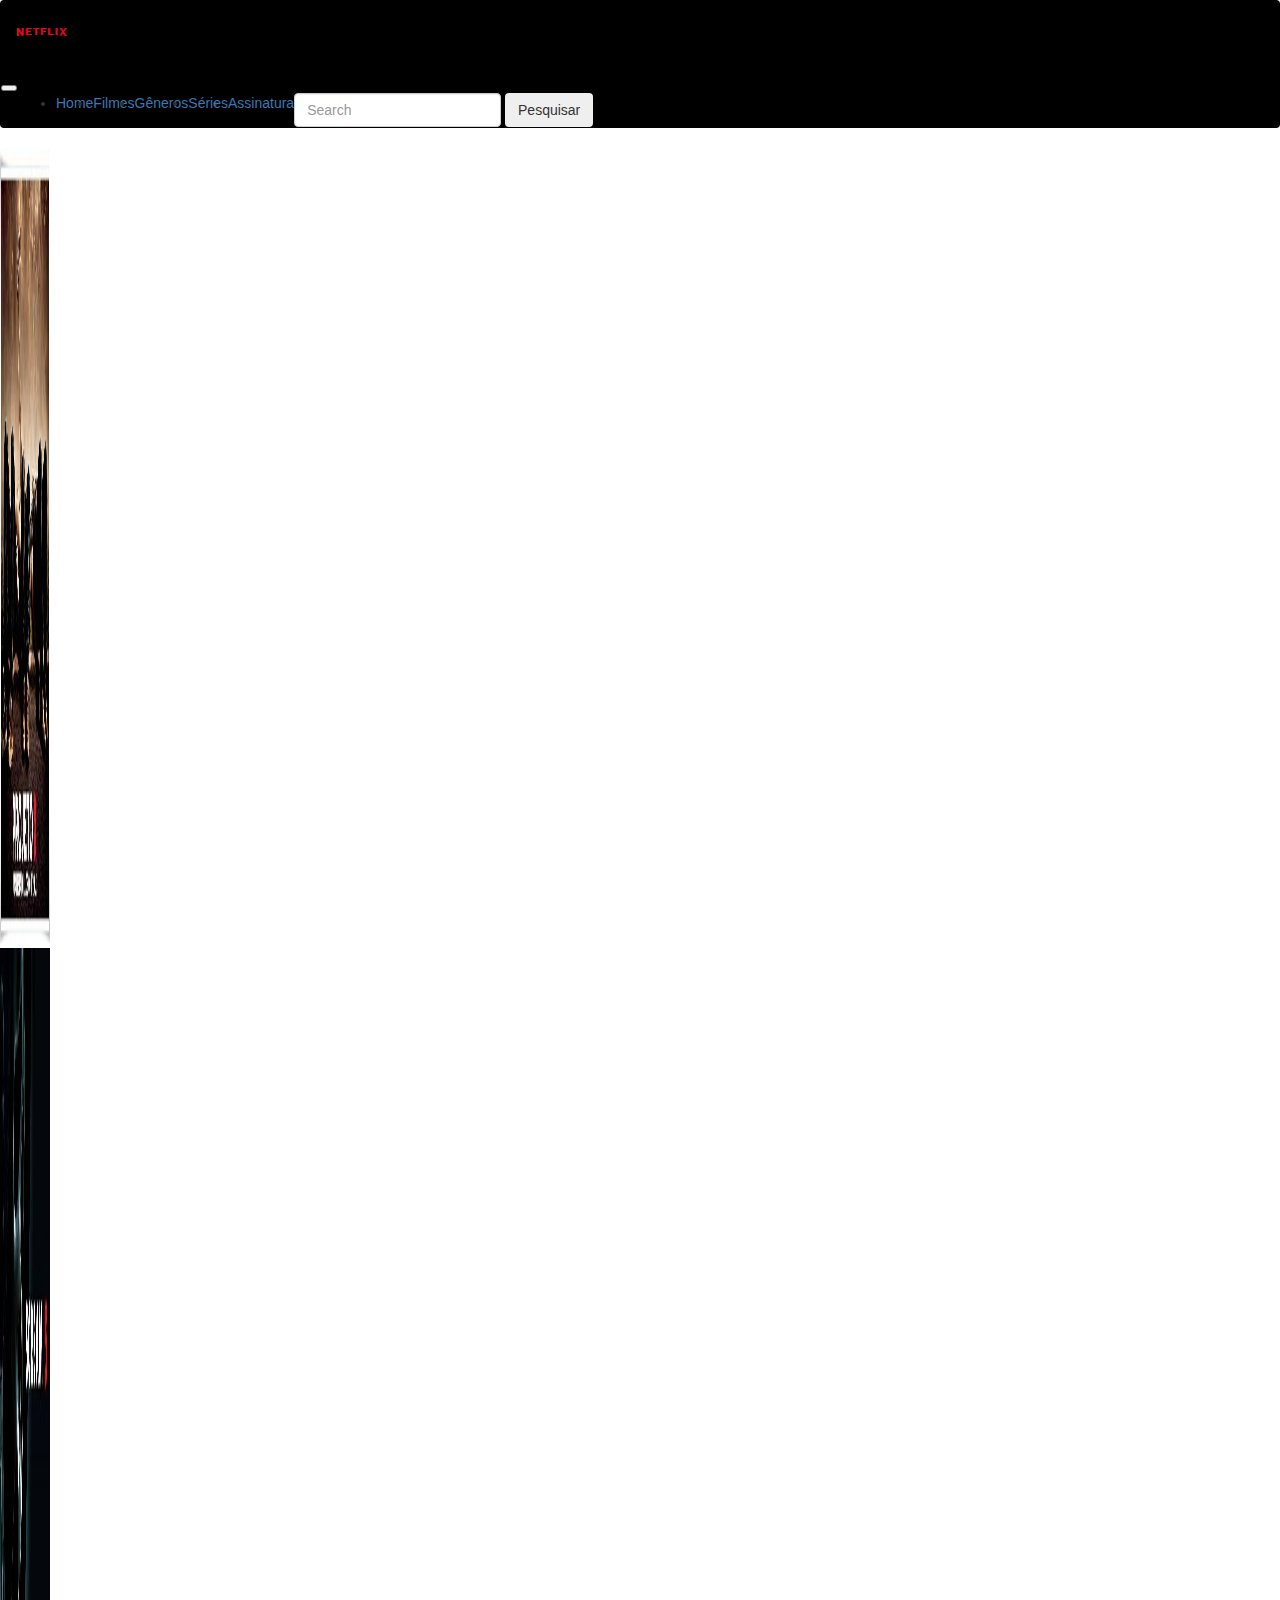
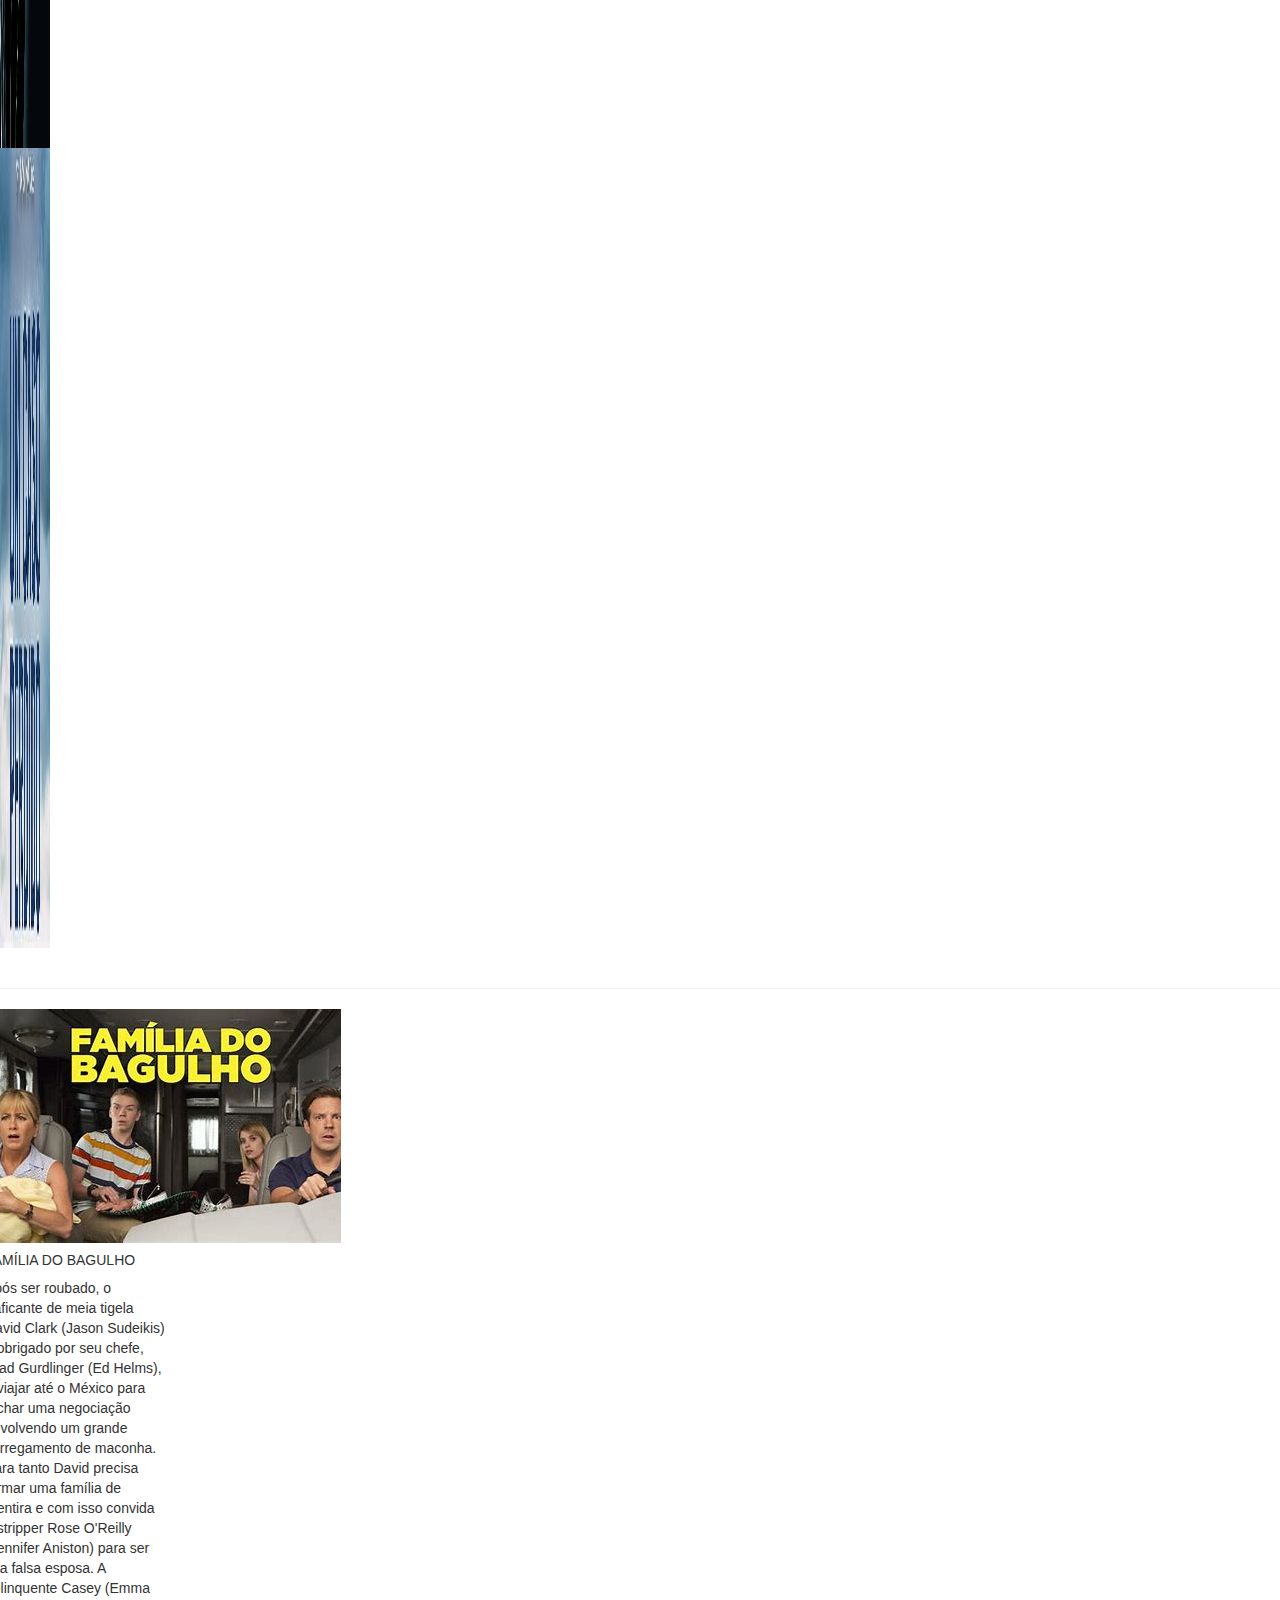
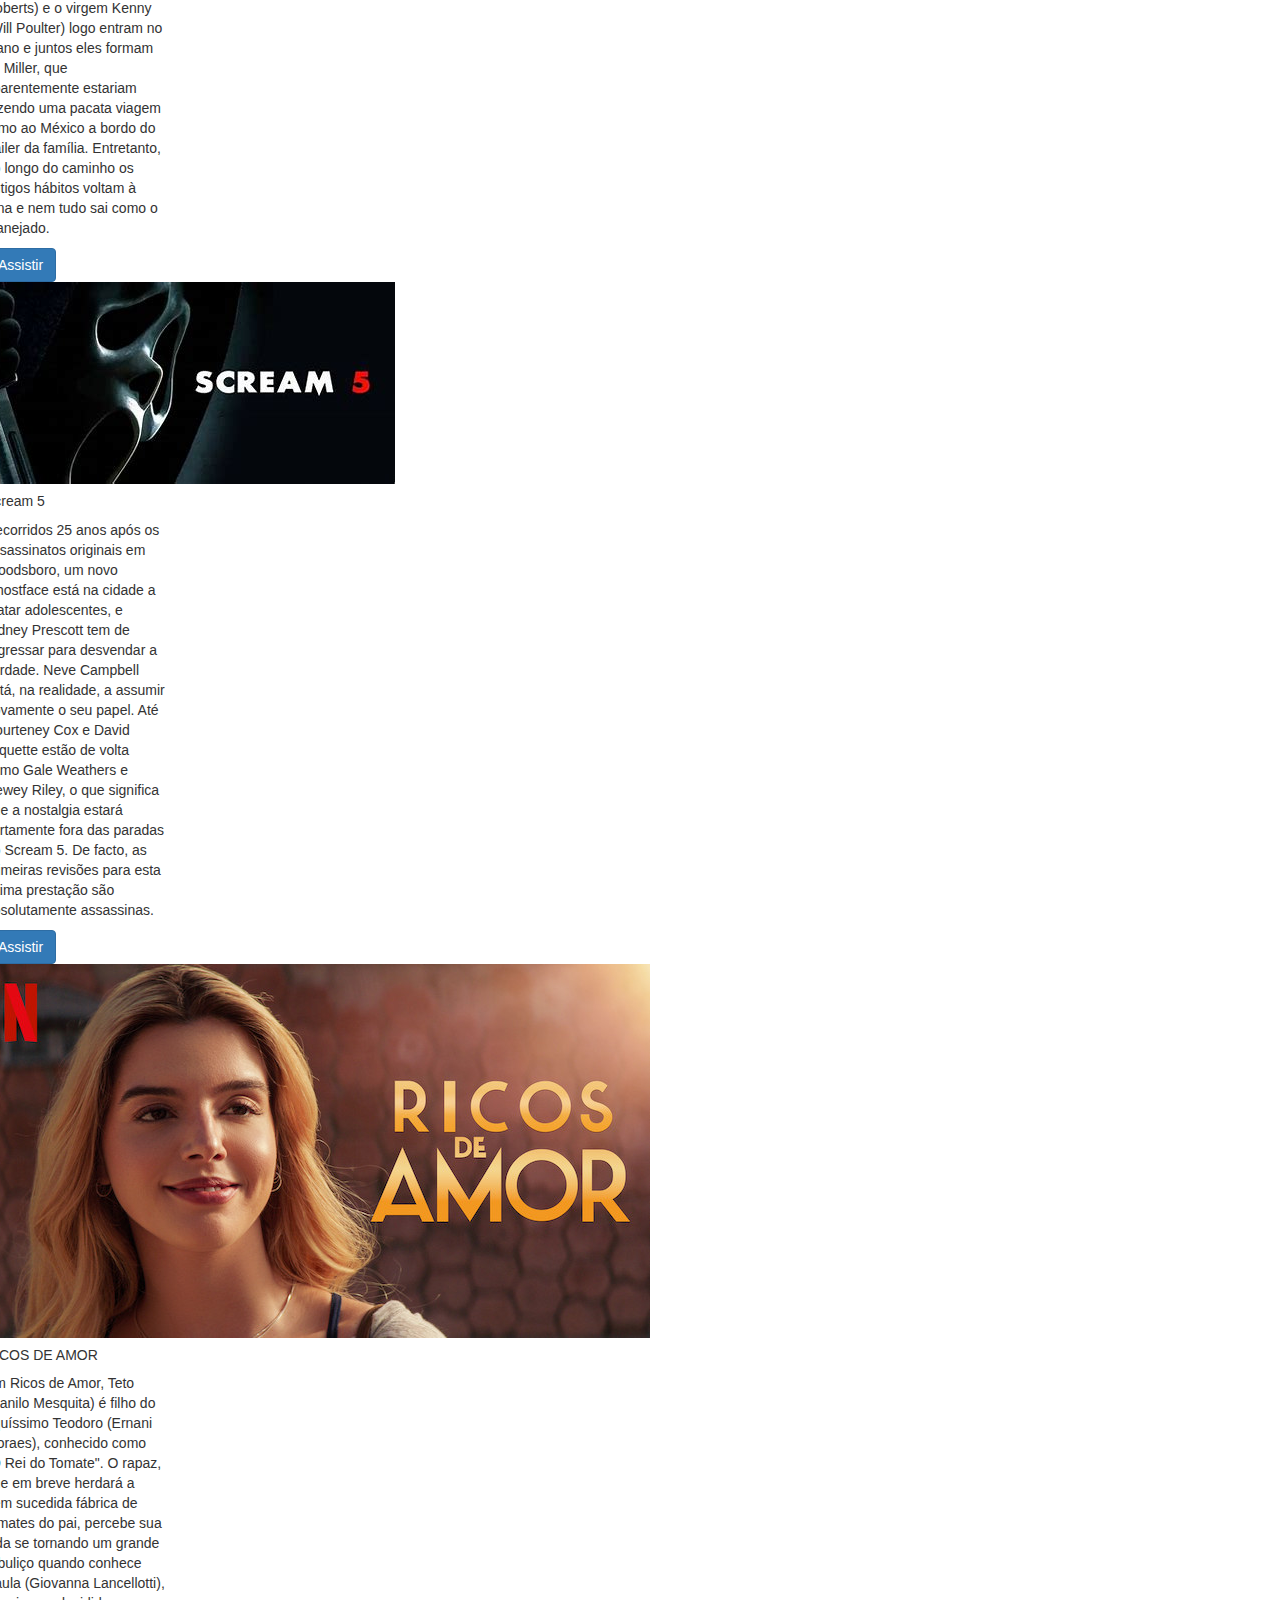
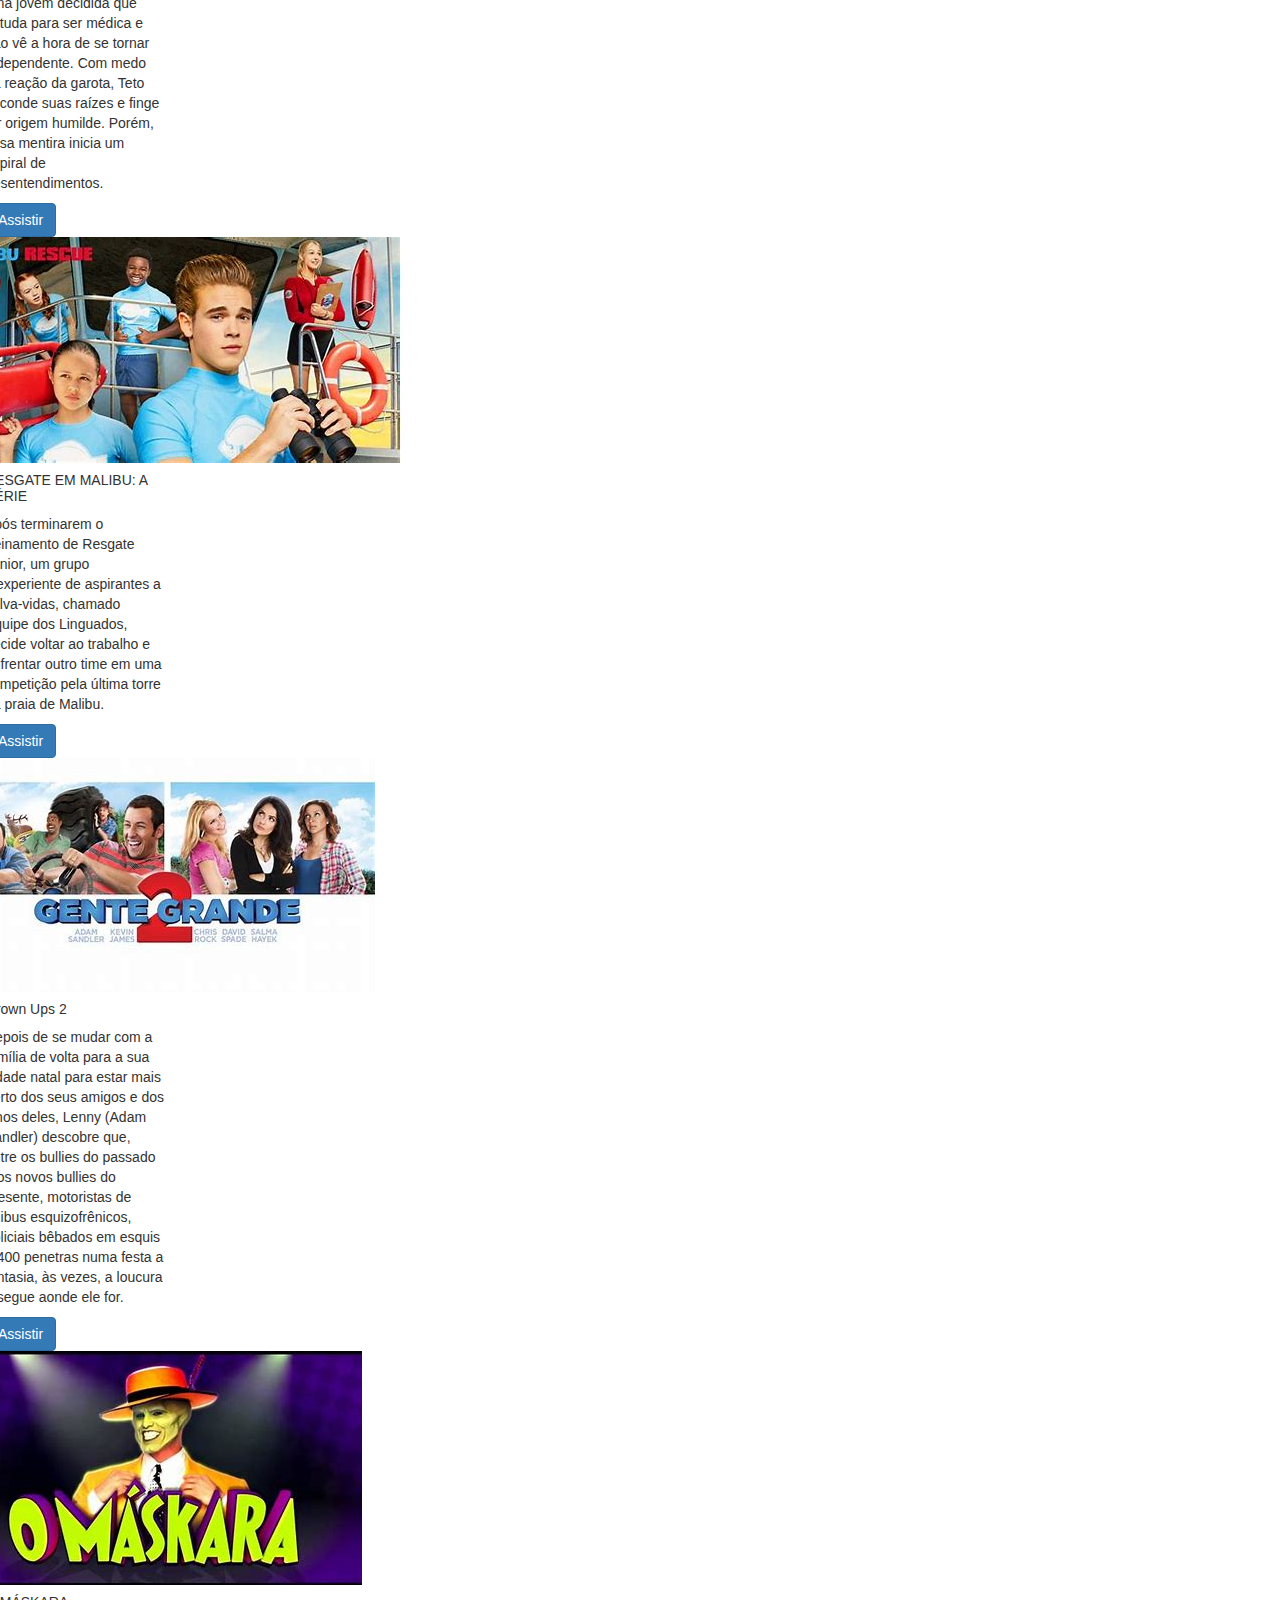
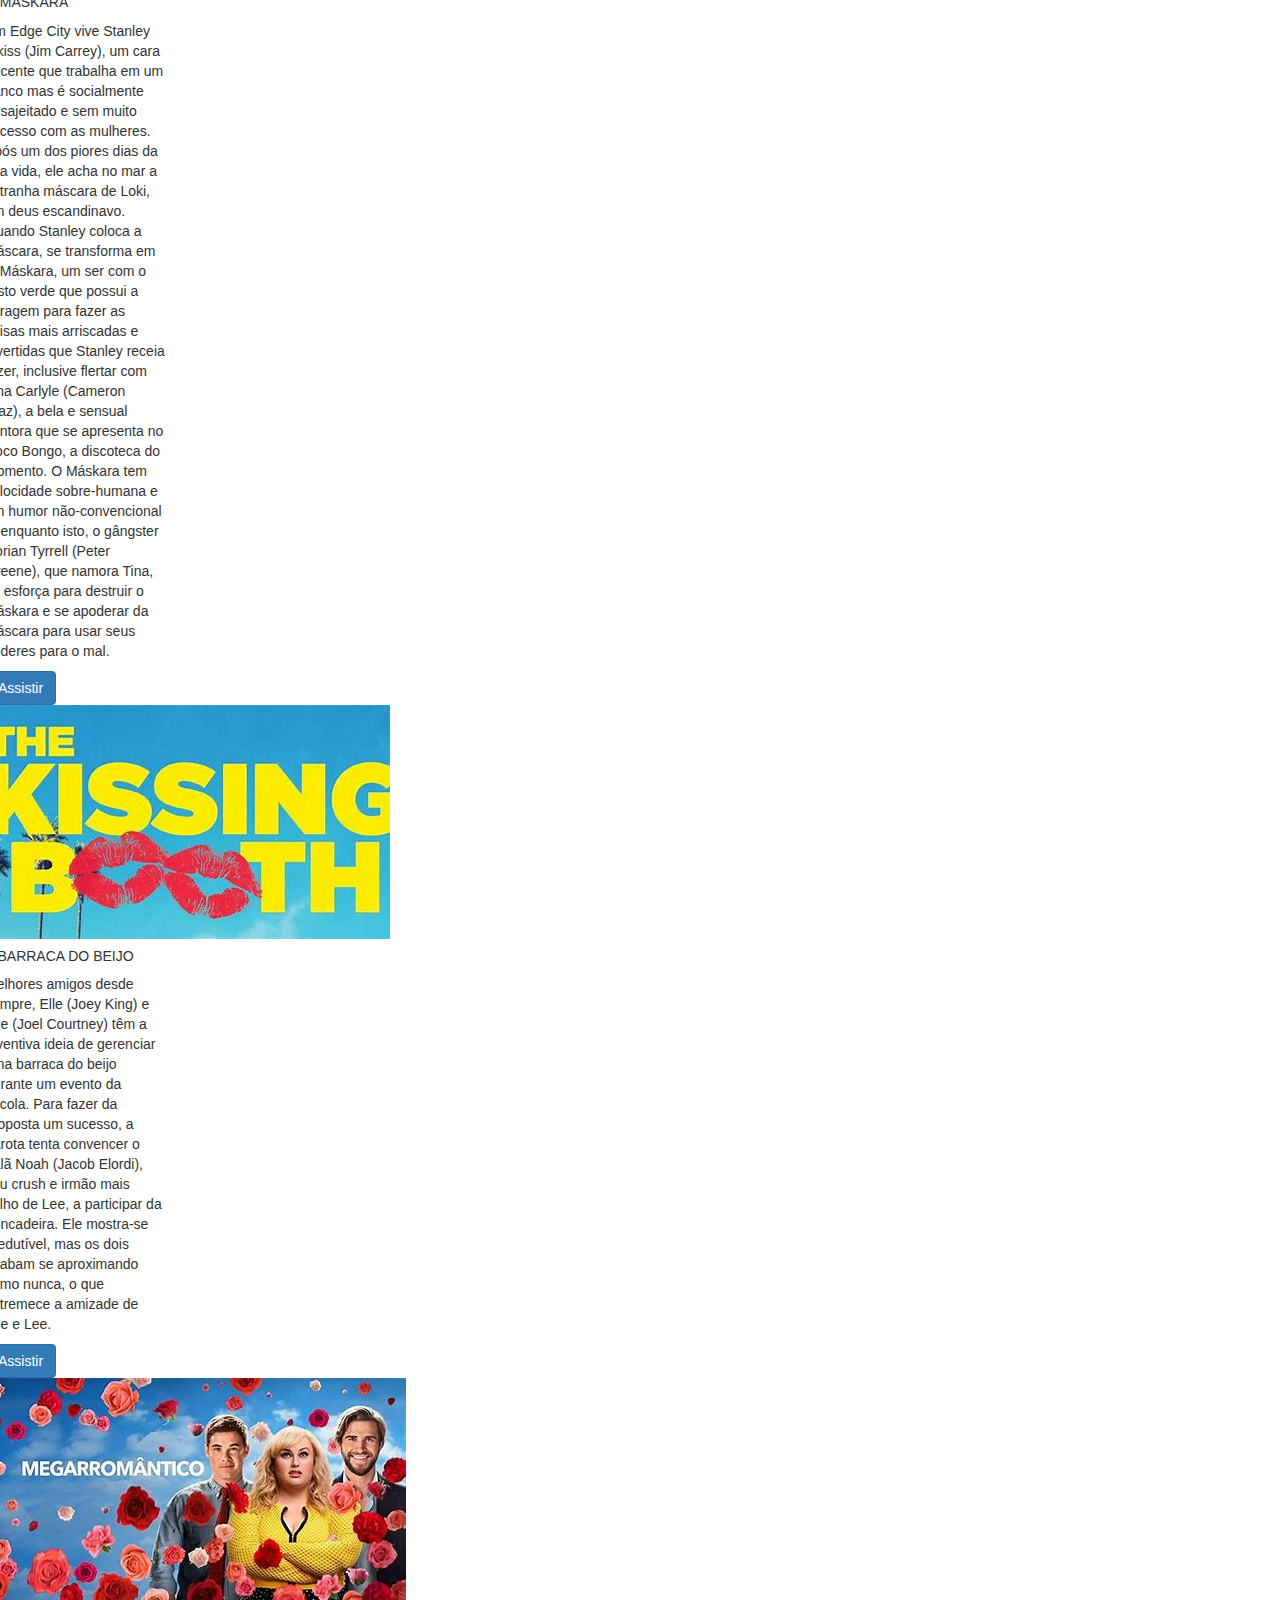
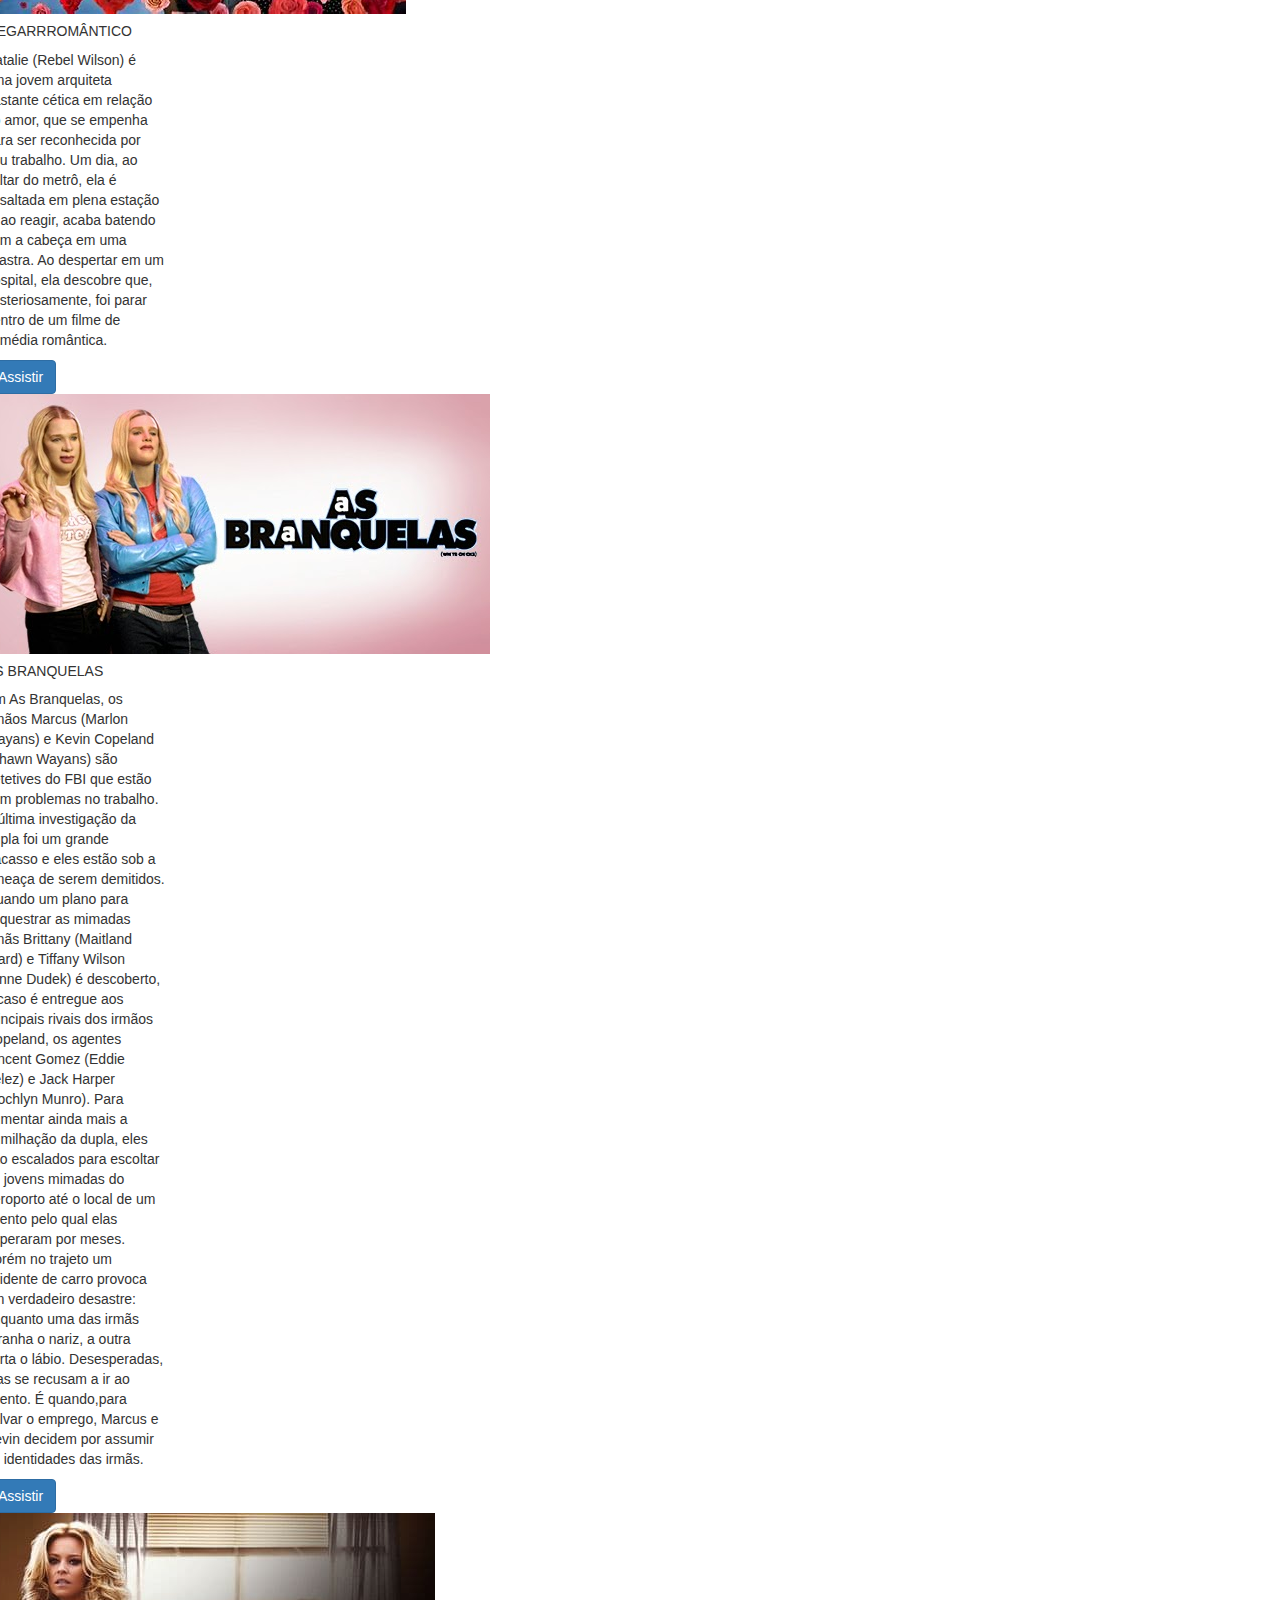
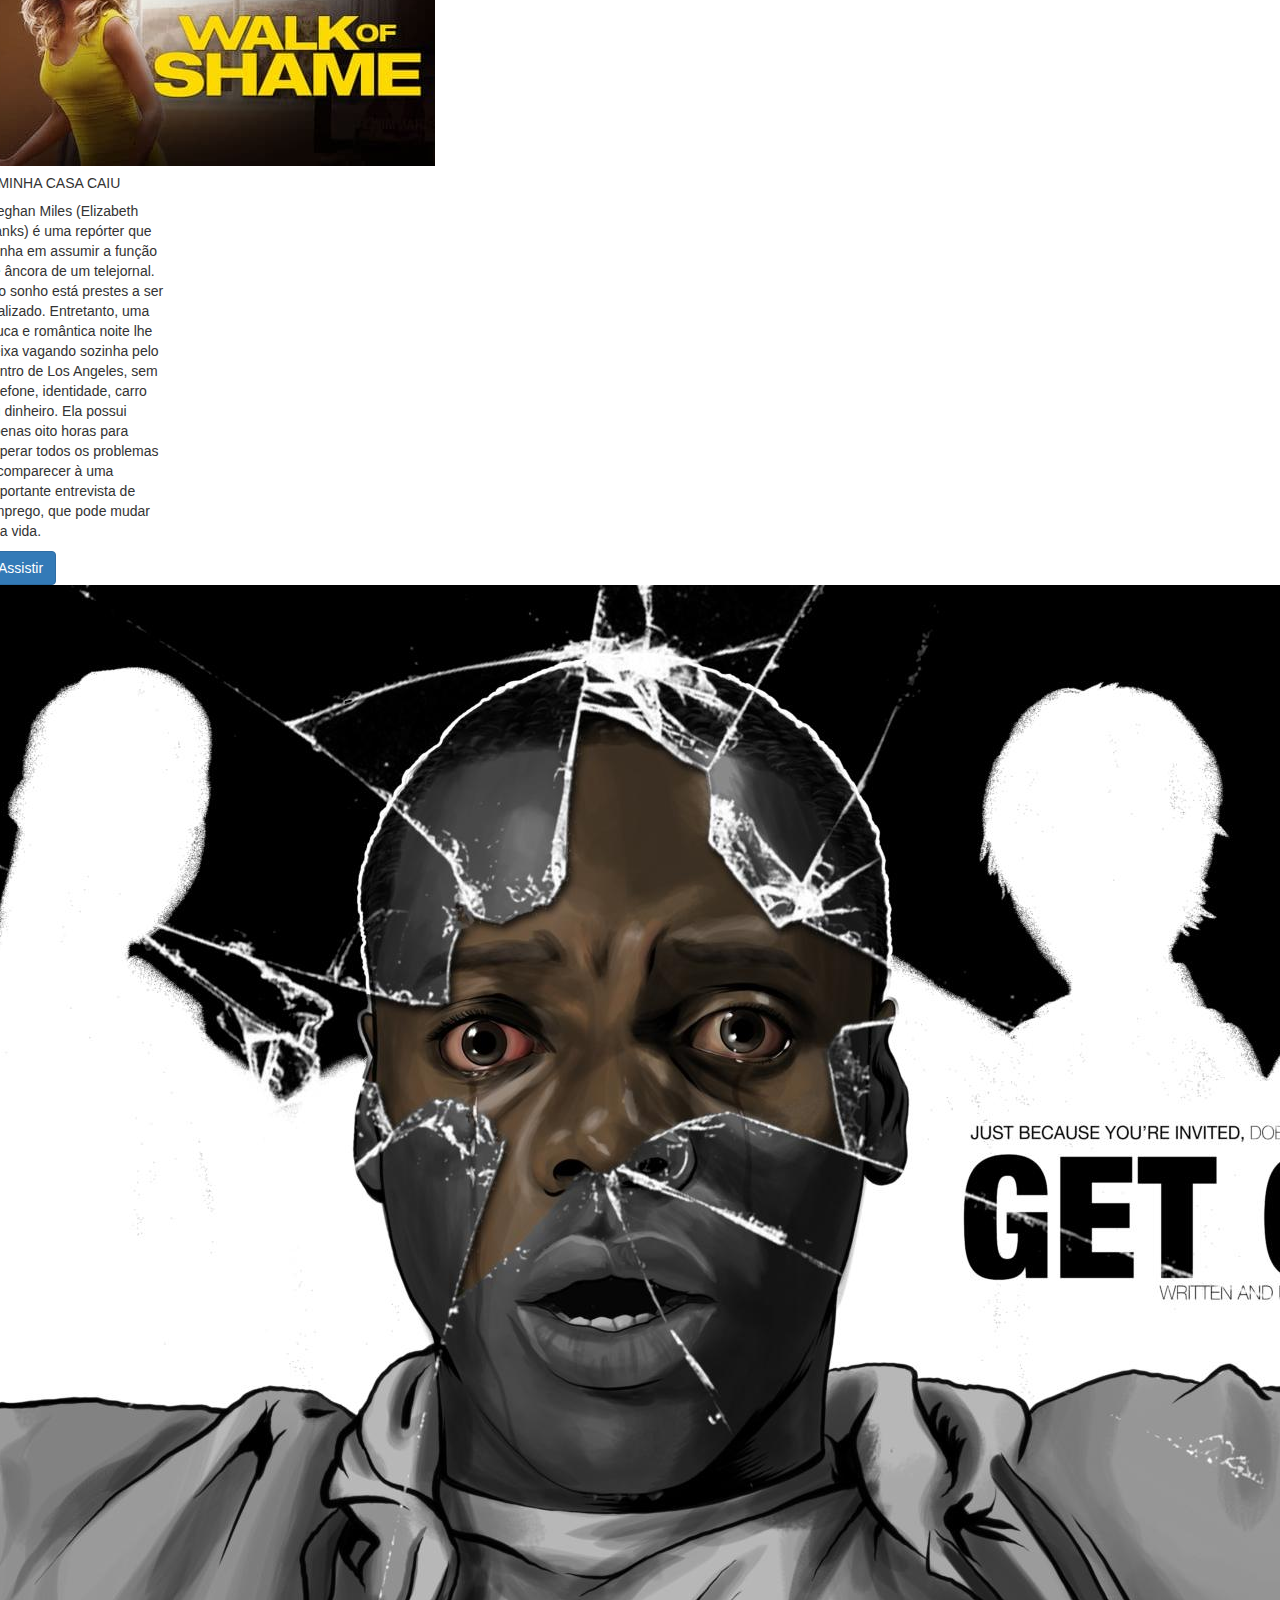
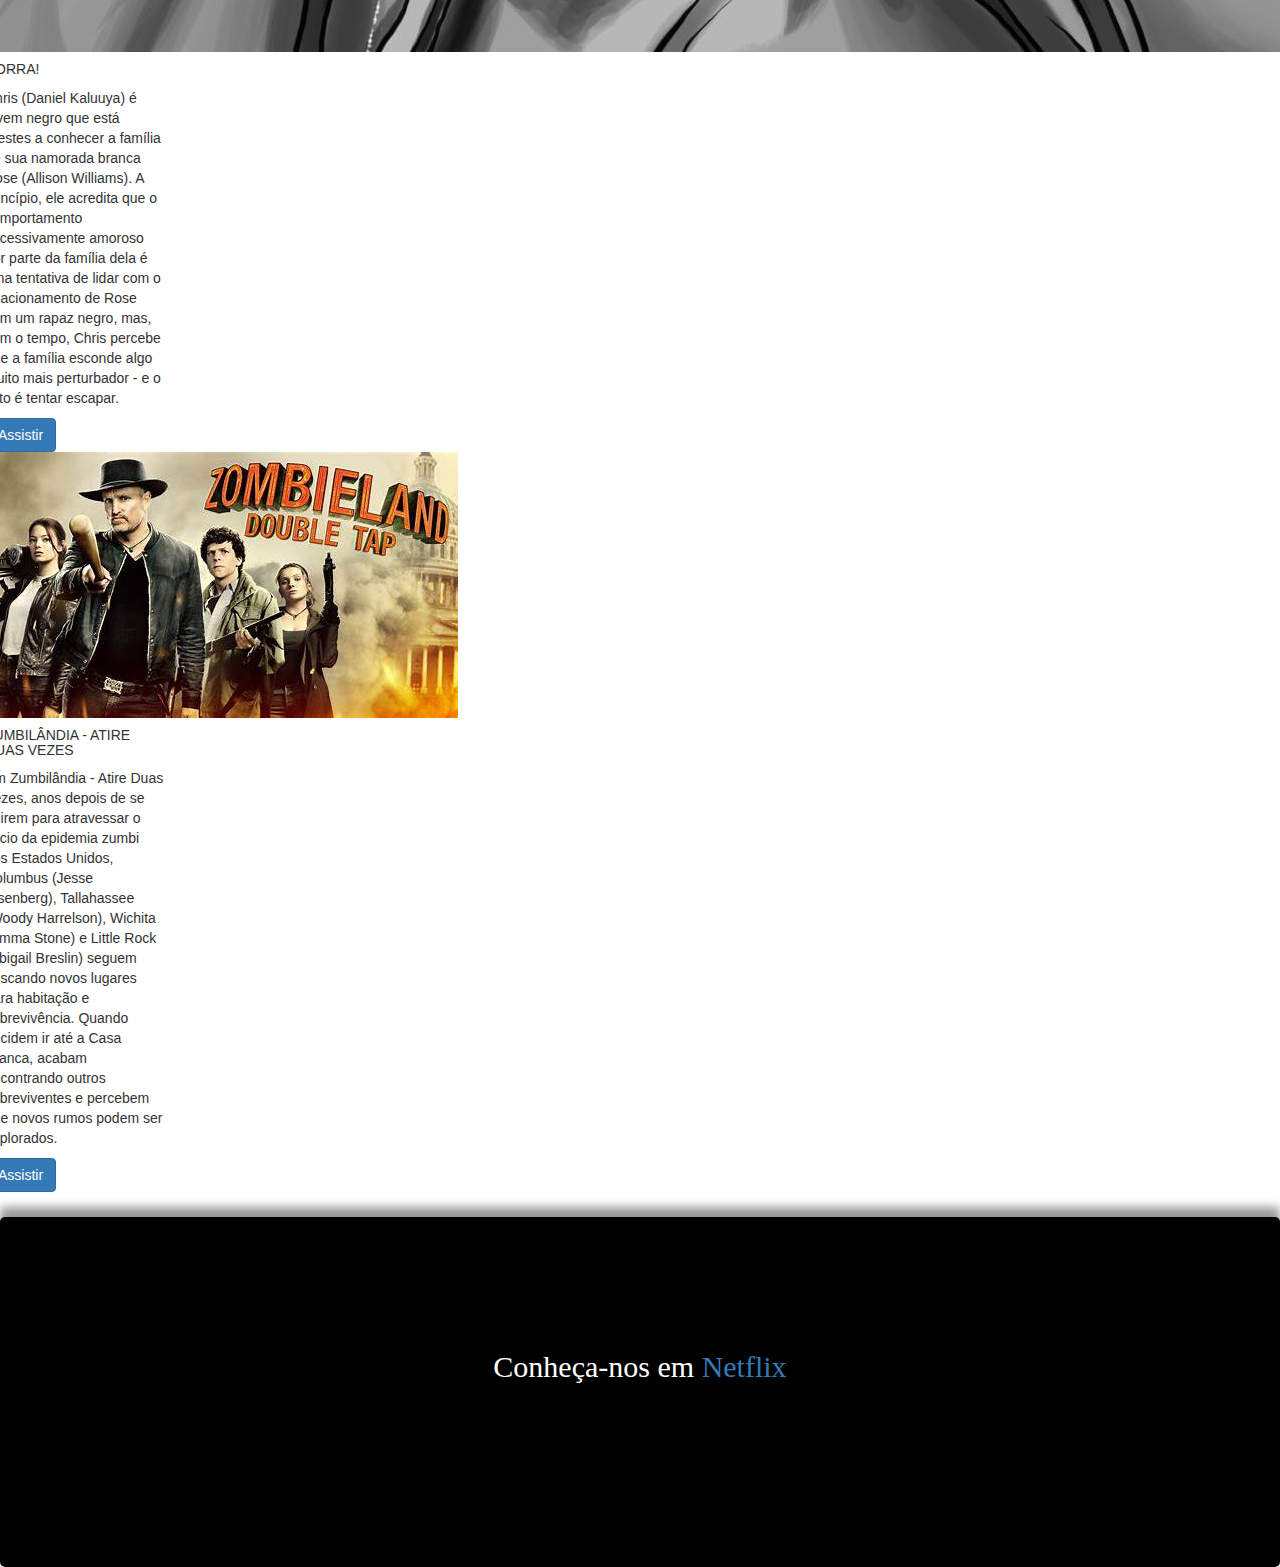
==== Index.html @ a7d5f621 "!!!!!" ====
<!DOCTYPE html>
<html lang="pt-br">
<head>
    <meta charset="UTF-8">
    <meta name="viewport" content="width=device-width, initial-scale=1.0">
    <title>Exercício Final - JS</title>

    <link rel="stylesheet" href="https://stackpath.bootstrapcdn.com/bootstrap/4.1.3/css/bootstrap.min.css" integrity="sha384-MCw98/SFnGE8fJT3GXwEOngsV7Zt27NXFoaoApmYm81iuXoPkFOJwJ8ERdknLPMO" crossorigin="anonymous">

    <link rel="stylesheet" href="https://maxcdn.bootstrapcdn.com/bootstrap/3.3.7/css/bootstrap.min.css" integrity="sha384-BVYiiSIFeK1dGmJRAkycuHAHRg32OmUcww7on3RYdg4Va+PmSTsz/K68vbdEjh4u" crossorigin="anonymous">

    <style>

       .navbar{
        background-color:black;
       }

       .rodape{
          background-color: rgb(0, 0, 0);
          font-size: 30px;
          font-family: Georgia, 'Times New Roman', Times, serif;
          text-align: center;
          height: 350px;
          box-shadow: 0px -10px 10px rgba(128, 126, 126, 0.8);
          line-height: 300px;
          margin-top: 25px;
          border-radius: 5px;
          color: white;
        }

    </style>

</head>
<body>

    <nav class="navbar navbar-expand-lg navbar-info">
    <!-- Just an image -->
  <nav class="navbar navbar-light bg-light">
  <a class="navbar-brand" href="#">
    <img src="img/nnn.png" width="50" height="30" alt="">
  </a>
</nav>
  <button class="navbar-toggler" type="button" data-toggle="collapse" data-target="#navbarSupportedContent" aria-controls="navbarSupportedContent" aria-expanded="false" aria-label="Toggle navigation">
    <span class="navbar-toggler-icon"></span>
  </button>

  <div class="collapse navbar-collapse" id="navbarSupportedContent">
    <ul class="navbar-nav mr-auto">
      <li class="nav-item active">
        <a class="nav-link" href="#">Home <span class="sr-only">(current)</span></a>
      </li>
      <li class="nav-item">
        <a class="nav-link" href="filmes.html">Filmes</a>
      </li>
      <li class="nav-item dropdown">
        <a class="nav-link dropdown-toggle" href="filmes.html" id="navbarDropdown" role="button" data-toggle="dropdown" aria-haspopup="true" aria-expanded="false">
          Gêneros
        </a>
        <div class="dropdown-menu" aria-labelledby="navbarDropdown">
          <a class="dropdown-item" href="#">Comedia</a>
         <div class="dropdown-divider"></div>
          <a class="dropdown-item" href="#">Terror</a>
          <div class="dropdown-divider"></div>
          <a class="dropdown-item" href="#">Romance</a>
        </div>
      </li>
 <li class="nav-item dropdown">
        <a class="nav-link dropdown-toggle" href="#" id="navbarDropdown" role="button" data-toggle="dropdown" aria-haspopup="true" aria-expanded="false">
          Séries
        </a>
        <div class="dropdown-menu" aria-labelledby="navbarDropdown">
          <a class="dropdown-item" href="#">Comedia</a>
         <div class="dropdown-divider"></div>
          <a class="dropdown-item" href="#">Terror</a>
          <div class="dropdown-divider"></div>
          <a class="dropdown-item" href="#">Romance</a>
        </div>
      </li>

      <li class="nav-item">
        <a class="nav-link " href="#">Assinatura</a>
      </li>
    </ul>

    <form class="form-inline my-2 my-lg-0">
      <input class="form-control mr-sm-2" type="search" placeholder="Search" aria-label="Search">
      <button class="btn btn-outline-success my-2 my-sm-0" type="submit">Pesquisar</button>
    </form>
  </div>
</nav>

<div id="carouselExampleControls" class="carousel slide" data-ride="carousel">
  <div class="carousel-inner">
    <div class="carousel-item active">
      <img class="d-block w-100" src="img/xxx.jpg" height="800" width="50" alt="First slide">
      
    </div>
    <div class="carousel-item">
      <img class="d-block w-100" src="img/panico5.jpg"  height="800" width="50" alt="Second slide">
    </div>
    <div class="carousel-item">
      <img class="d-block w-100" src="img/ttt.jpg"  height="800" width="50" alt="Third slide">
    </div>
  </div>
  <a class="carousel-control-prev" href="#carouselExampleControls" role="button" data-slide="prev">
    <span class="carousel-control-prev-icon" aria-hidden="true"></span>
    <span class="sr-only">Previous</span>
  </a>
  <a class="carousel-control-next" href="#carouselExampleControls" role="button" data-slide="next">
    <span class="carousel-control-next-icon" aria-hidden="true"></span>
    <span class="sr-only">Next</span>
  </a>
</div>
<br>
<hr>
      
 

<div class="row">


     <div class="card col-4" style="width: 18rem;">
  <img class="card-img-top" src="img/familia_do_bagulho.jpg" alt="Card image cap">
  <div class="card-body">
    <h5 class="card-title">FAMÍLIA DO BAGULHO
</h5>
    <p class="card-text">Após ser roubado, o traficante de meia tigela David Clark (Jason Sudeikis) é obrigado por seu chefe, Brad Gurdlinger (Ed Helms), a viajar até o México para fechar uma negociação envolvendo um grande carregamento de maconha. Para tanto David precisa formar uma família de mentira e com isso convida a stripper Rose O'Reilly (Jennifer Aniston) para ser sua falsa esposa. A delinquente Casey (Emma Roberts) e o virgem Kenny (Will Poulter) logo entram no plano e juntos eles formam os Miller, que aparentemente estariam fazendo uma pacata viagem rumo ao México a bordo do trailer da família. Entretanto, ao longo do caminho os antigos hábitos voltam à tona e nem tudo sai como o planejado.</p>
    <a href="#" class="btn btn-primary">Assistir</a>
  </div>
  </div>

<div class="card col-4" style="width: 18rem;">
  <img class="card-img-top" src="img/panico5.jpg" alt="Card image cap">
  <div class="card-body">
    <h5 class="card-title">Scream 5</h5>
    <p class="card-text">Decorridos 25 anos após os assassinatos originais em Woodsboro, um novo Ghostface está na cidade a matar adolescentes, e Sidney Prescott tem de regressar para desvendar a verdade. Neve Campbell está, na realidade, a assumir novamente o seu papel. Até Courteney Cox e David Arquette estão de volta como Gale Weathers e Dewey Riley, o que significa que a nostalgia estará certamente fora das paradas no Scream 5. De facto, as primeiras revisões para esta última prestação são absolutamente assassinas.</p>
    <a href="#" class="btn btn-primary">Assistir</a>
  </div>
 </div>
    <div class="card col-4" style="width: 18rem;">
  <img class="card-img-top" src="img/Ricos_de_amor.jpg" alt="Card image cap">
  <div class="card-body">
    <h5 class="card-title">RICOS DE AMOR</h5>
    <p class="card-text">Em Ricos de Amor, Teto (Danilo Mesquita) é filho do riquíssimo Teodoro (Ernani Moraes), conhecido como "O Rei do Tomate". O rapaz, que em breve herdará a bem sucedida fábrica de tomates do pai, percebe sua vida se tornando um grande rebuliço quando conhece Paula (Giovanna Lancellotti), uma jovem decidida que estuda para ser médica e não vê a hora de se tornar independente. Com medo da reação da garota, Teto esconde suas raízes e finge ter origem humilde. Porém, essa mentira inicia um espiral de desentendimentos.</p>
    <a href="#" class="btn btn-primary">Assistir</a>
  </div>
  </div>


<div class="card col-4" style="width: 18rem;">
  <img class="card-img-top" src="img/resgate_em_malibu.jpg" alt="Card image cap">
  <div class="card-body">
    <h5 class="card-title">RESGATE EM MALIBU: A SÉRIE</h5>
    <p class="card-text">Após terminarem o treinamento de Resgate Júnior, um grupo inexperiente de aspirantes a salva-vidas, chamado Equipe dos Linguados, decide voltar ao trabalho e enfrentar outro time em uma competição pela última torre na praia de Malibu.</p>
    <a href="#" class="btn btn-primary">Assistir</a>
  </div>
 </div>


<div class="card col-4" style="width: 18rem;">
  <img class="card-img-top" src="img/gente_grande2.jpg" alt="Card image cap">
  <div class="card-body">
    <h5 class="card-title">Grown Ups 2</h5>
    <p class="card-text">Depois de se mudar com a família de volta para a sua cidade natal para estar mais perto dos seus amigos e dos filhos deles, Lenny (Adam Sandler) descobre que, entre os bullies do passado e os novos bullies do presente, motoristas de ônibus esquizofrênicos, policiais bêbados em esquis e 400 penetras numa festa a fantasia, às vezes, a loucura o segue aonde ele for.</p>
    <a href="#" class="btn btn-primary">Assistir</a>
  </div>
</div>

<div class="card col-4" style="width: 18rem;">
  <img class="card-img-top" src="img/o_maskara.jpg" alt="Card image cap">
  <div class="card-body">
    <h5 class="card-title">O MÁSKARA</h5>
    <p class="card-text">Em Edge City vive Stanley Ipkiss (Jim Carrey), um cara decente que trabalha em um banco mas é socialmente desajeitado e sem muito sucesso com as mulheres. Após um dos piores dias da sua vida, ele acha no mar a estranha máscara de Loki, um deus escandinavo. Quando Stanley coloca a máscara, se transforma em O Máskara, um ser com o rosto verde que possui a coragem para fazer as coisas mais arriscadas e divertidas que Stanley receia fazer, inclusive flertar com Tina Carlyle (Cameron Diaz), a bela e sensual cantora que se apresenta no Coco Bongo, a discoteca do momento. O Máskara tem velocidade sobre-humana e um humor não-convencional e, enquanto isto, o gângster Dorian Tyrrell (Peter Greene), que namora Tina, se esforça para destruir o Máskara e se apoderar da máscara para usar seus poderes para o mal.</p>
    <a href="#" class="btn btn-primary">Assistir</a>
  </div>
</div>






     <div class="card col-4" style="width: 18rem;">
  <img class="card-img-top" src="img/kiss.jpg" alt="Card image cap">
  <div class="card-body">
    <h5 class="card-title">A BARRACA DO BEIJO</h5>
    <p class="card-text">Melhores amigos desde sempre, Elle (Joey King) e Lee (Joel Courtney) têm a inventiva ideia de gerenciar uma barraca do beijo durante um evento da escola. Para fazer da proposta um sucesso, a garota tenta convencer o galã Noah (Jacob Elordi), seu crush e irmão mais velho de Lee, a participar da brincadeira. Ele mostra-se irredutível, mas os dois acabam se aproximando como nunca, o que estremece a amizade de Elle e Lee.</p>
    <a href="#" class="btn btn-primary">Assistir</a>
  </div>
  </div>

<div class="card col-4" style="width: 18rem;">
  <img class="card-img-top" src="img/mega.jpg" alt="Card image cap">
  <div class="card-body">
    <h5 class="card-title">MEGARRROMÂNTICO</h5>
    <p class="card-text">Natalie (Rebel Wilson) é uma jovem arquiteta bastante cética em relação ao amor, que se empenha para ser reconhecida por seu trabalho. Um dia, ao saltar do metrô, ela é assaltada em plena estação e, ao reagir, acaba batendo com a cabeça em uma pilastra. Ao despertar em um hospital, ela descobre que, misteriosamente, foi parar dentro de um filme de comédia romântica.</p>
    <a href="#" class="btn btn-primary">Assistir</a>
  </div>
 </div>
    <div class="card col-4" style="width: 18rem;">
  <img class="card-img-top" src="img/bbb.jpg" alt="Card image cap">
  <div class="card-body">
    <h5 class="card-title">AS BRANQUELAS</h5>
    <p class="card-text">Em As Branquelas, os irmãos Marcus (Marlon Wayans) e Kevin Copeland (Shawn Wayans) são detetives do FBI que estão com problemas no trabalho. A última investigação da dupla foi um grande fracasso e eles estão sob a ameaça de serem demitidos. Quando um plano para sequestrar as mimadas irmãs Brittany (Maitland Ward) e Tiffany Wilson (Anne Dudek) é descoberto, o caso é entregue aos principais rivais dos irmãos Copeland, os agentes Vincent Gomez (Eddie Velez) e Jack Harper (Lochlyn Munro). Para aumentar ainda mais a humilhação da dupla, eles são escalados para escoltar as jovens mimadas do aeroporto até o local de um evento pelo qual elas esperaram por meses. Porém no trajeto um acidente de carro provoca um verdadeiro desastre: enquanto uma das irmãs arranha o nariz, a outra corta o lábio. Desesperadas, elas se recusam a ir ao evento. É quando,para salvar o emprego, Marcus e Kevin decidem por assumir as identidades das irmãs.</p>
    <a href="#" class="btn btn-primary">Assistir</a>
  </div>
  </div>


<div class="card col-4" style="width: 18rem;">
  <img class="card-img-top" src="img/rrrrr.jpg" alt="Card image cap">
  <div class="card-body">
    <h5 class="card-title">A MINHA CASA CAIU</h5>
    <p class="card-text">Meghan Miles (Elizabeth Banks) é uma repórter que sonha em assumir a função de âncora de um telejornal. E o sonho está prestes a ser realizado. Entretanto, uma louca e romântica noite lhe deixa vagando sozinha pelo centro de Los Angeles, sem telefone, identidade, carro ou dinheiro. Ela possui apenas oito horas para superar todos os problemas e comparecer à uma importante entrevista de emprego, que pode mudar sua vida.</p>
    <a href="#" class="btn btn-primary">Assistir</a>
  </div>
 </div>


<div class="card col-4" style="width: 18rem;">
  <img class="card-img-top" src="img/gggg.jpg" alt="Card image cap">
  <div class="card-body">
    <h5 class="card-title">CORRA!</h5>
    <p class="card-text">Chris (Daniel Kaluuya) é jovem negro que está prestes a conhecer a família de sua namorada branca Rose (Allison Williams). A princípio, ele acredita que o comportamento excessivamente amoroso por parte da família dela é uma tentativa de lidar com o relacionamento de Rose com um rapaz negro, mas, com o tempo, Chris percebe que a família esconde algo muito mais perturbador - e o jeito é tentar escapar.</p>
    <a href="#" class="btn btn-primary">Assistir</a>
  </div>
</div>

<div class="card col-4" style="width: 18rem;">
  <img class="card-img-top" src="img/zzzz.jpg" alt="Card image cap">
  <div class="card-body">
    <h5 class="card-title">ZUMBILÂNDIA - ATIRE DUAS VEZES</h5>
    <p class="card-text">Em Zumbilândia - Atire Duas Vezes, anos depois de se unirem para atravessar o início da epidemia zumbi nos Estados Unidos, Columbus (Jesse Eisenberg), Tallahassee (Woody Harrelson), Wichita (Emma Stone) e Little Rock (Abigail Breslin) seguem buscando novos lugares para habitação e sobrevivência. Quando decidem ir até a Casa Branca, acabam encontrando outros sobreviventes e percebem que novos rumos podem ser explorados.</p>
    <a href="#" class="btn btn-primary" data-toggle="modal" data-target="#id_modal">Assistir</a>
  </div>
</div>
</div>

<div class="modal" id="id_modal" tabindex="-1" role="dialog">
  <div class="modal-dialog" role="document">
    <div class="modal-content">
      <div class="modal-header">
        <h5 class="modal-title">Modal title</h5>
        <button type="button" class="close" data-dismiss="modal" aria-label="Close">
          <span aria-hidden="true">&times;</span>
        </button>
      </div>
      <div class="modal-body">
        <p>Modal body text goes here.</p>
      </div>
      <div class="modal-footer">
        <button type="button" class="btn btn-primary">Save changes</button>
       
      </div>
    </div>
  </div>
</div>

<div class="rodape">

  
  <p>Conheça-nos em <a href="https://www.netflix.com/br/login">Netflix</a></p>
  
</div>




</body>

<!-- Importando o jQuery -->
<script src="https://ajax.googleapis.com/ajax/libs/jquery/2.1.1/jquery.min.js"></script>
  
<!-- Importando o js do bootstrap -->
<script src="https://maxcdn.bootstrapcdn.com/bootstrap/3.3.7/js/bootstrap.min.js" integrity="sha384-Tc5IQib027qvyjSMfHjOMaLkfuWVxZxUPnCJA7l2mCWNIpG9mGCD8wGNIcPD7Txa" crossorigin="anonymous"></script>

 <!-- JavaScript (Opcional) -->
    <!-- jQuery primeiro, depois Popper.js, depois Bootstrap JS -->
    <script src="https://code.jquery.com/jquery-3.3.1.slim.min.js" integrity="sha384-q8i/X+965DzO0rT7abK41JStQIAqVgRVzpbzo5smXKp4YfRvH+8abtTE1Pi6jizo" crossorigin="anonymous"></script>
    <script src="https://cdnjs.cloudflare.com/ajax/libs/popper.js/1.14.3/umd/popper.min.js" integrity="sha384-ZMP7rVo3mIykV+2+9J3UJ46jBk0WLaUAdn689aCwoqbBJiSnjAK/l8WvCWPIPm49" crossorigin="anonymous"></script>
    <script src="https://stackpath.bootstrapcdn.com/bootstrap/4.1.3/js/bootstrap.min.js" integrity="sha384-ChfqqxuZUCnJSK3+MXmPNIyE6ZbWh2IMqE241rYiqJxyMiZ6OW/JmZQ5stwEULTy" crossorigin="anonymous"></script>

</html>
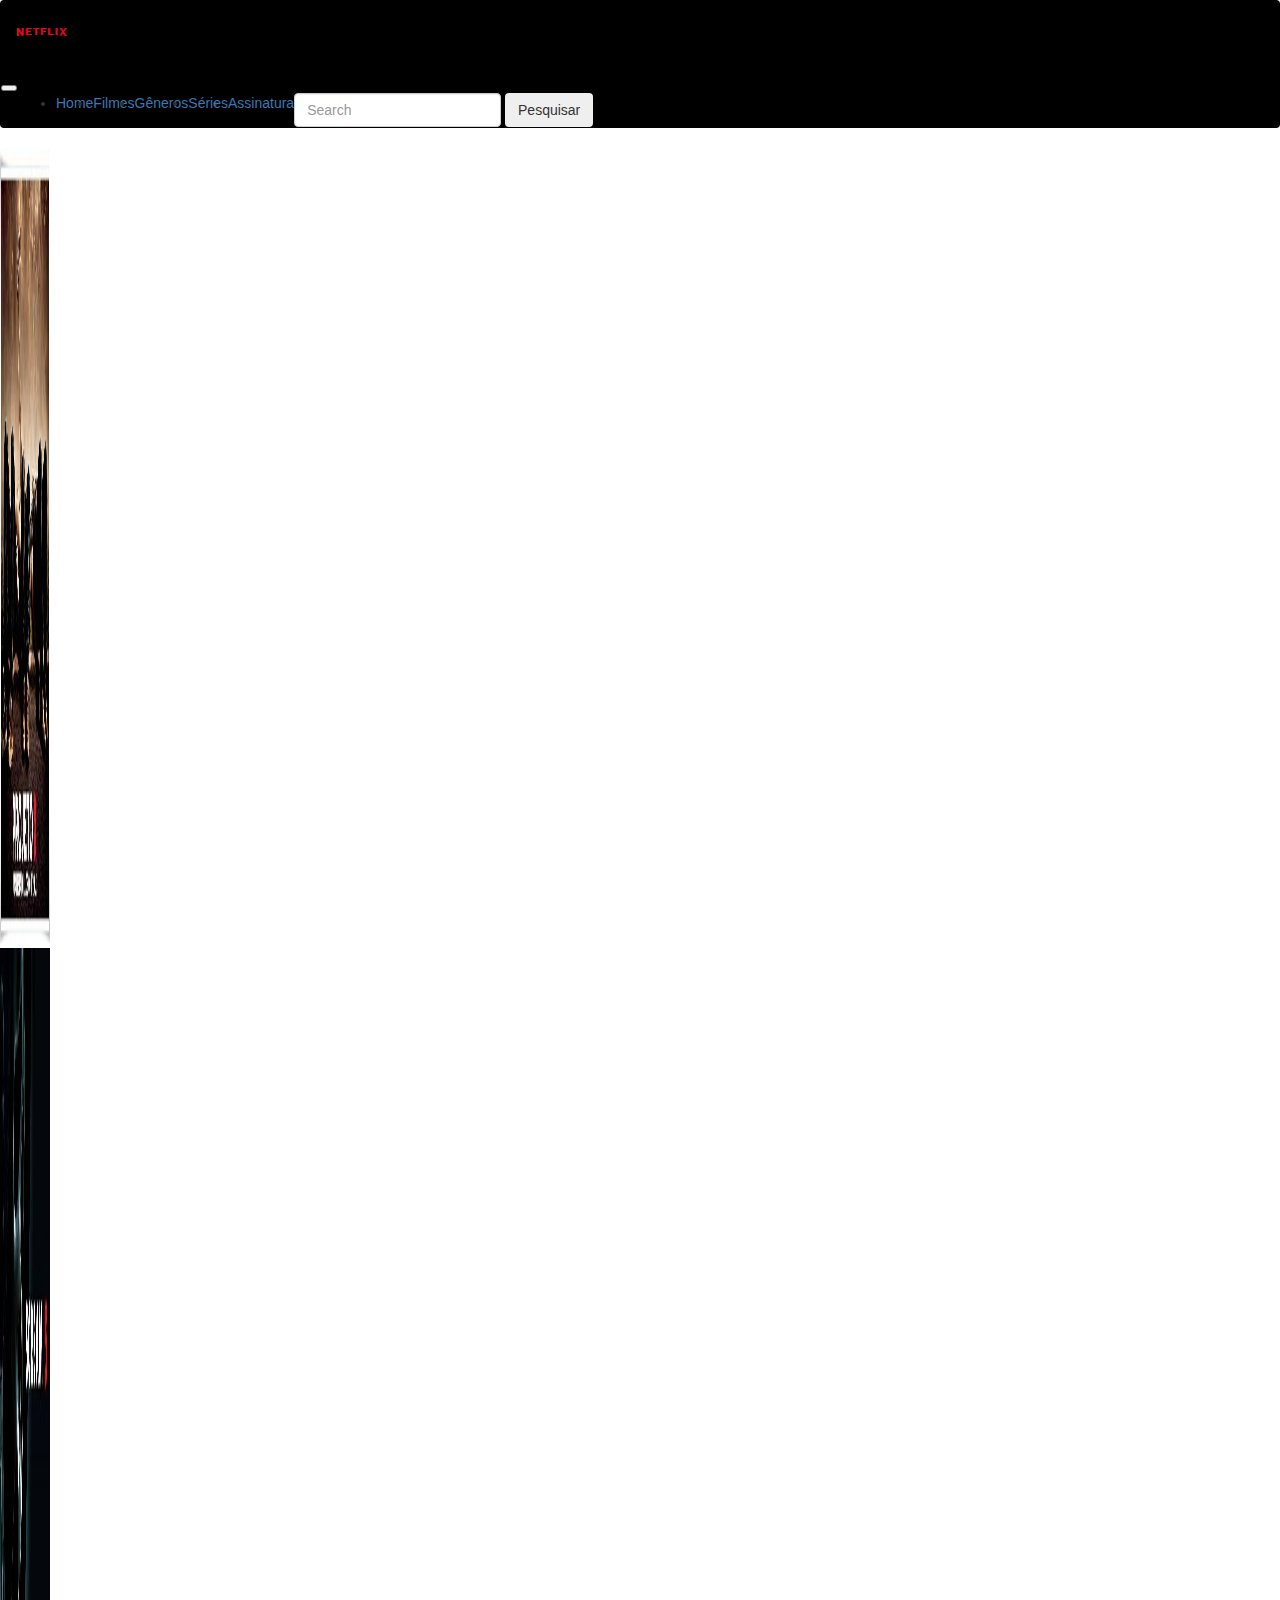
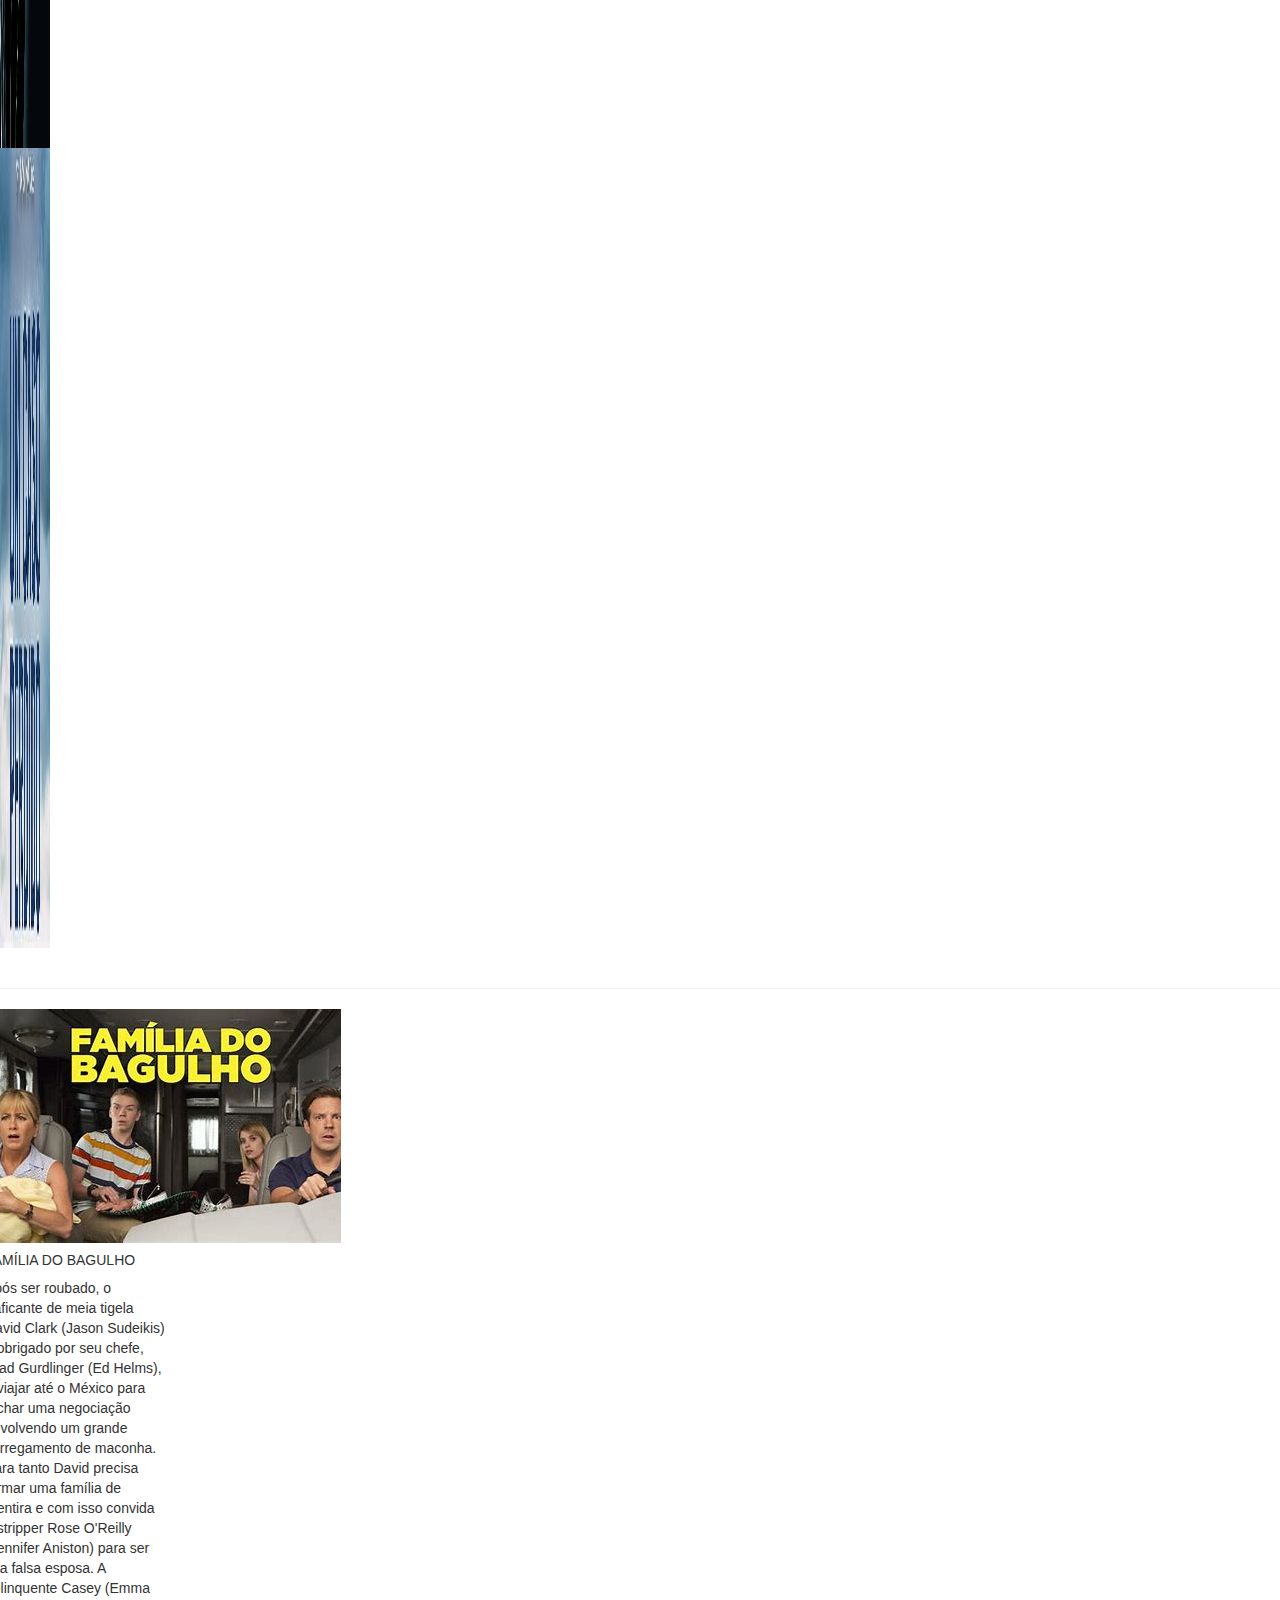
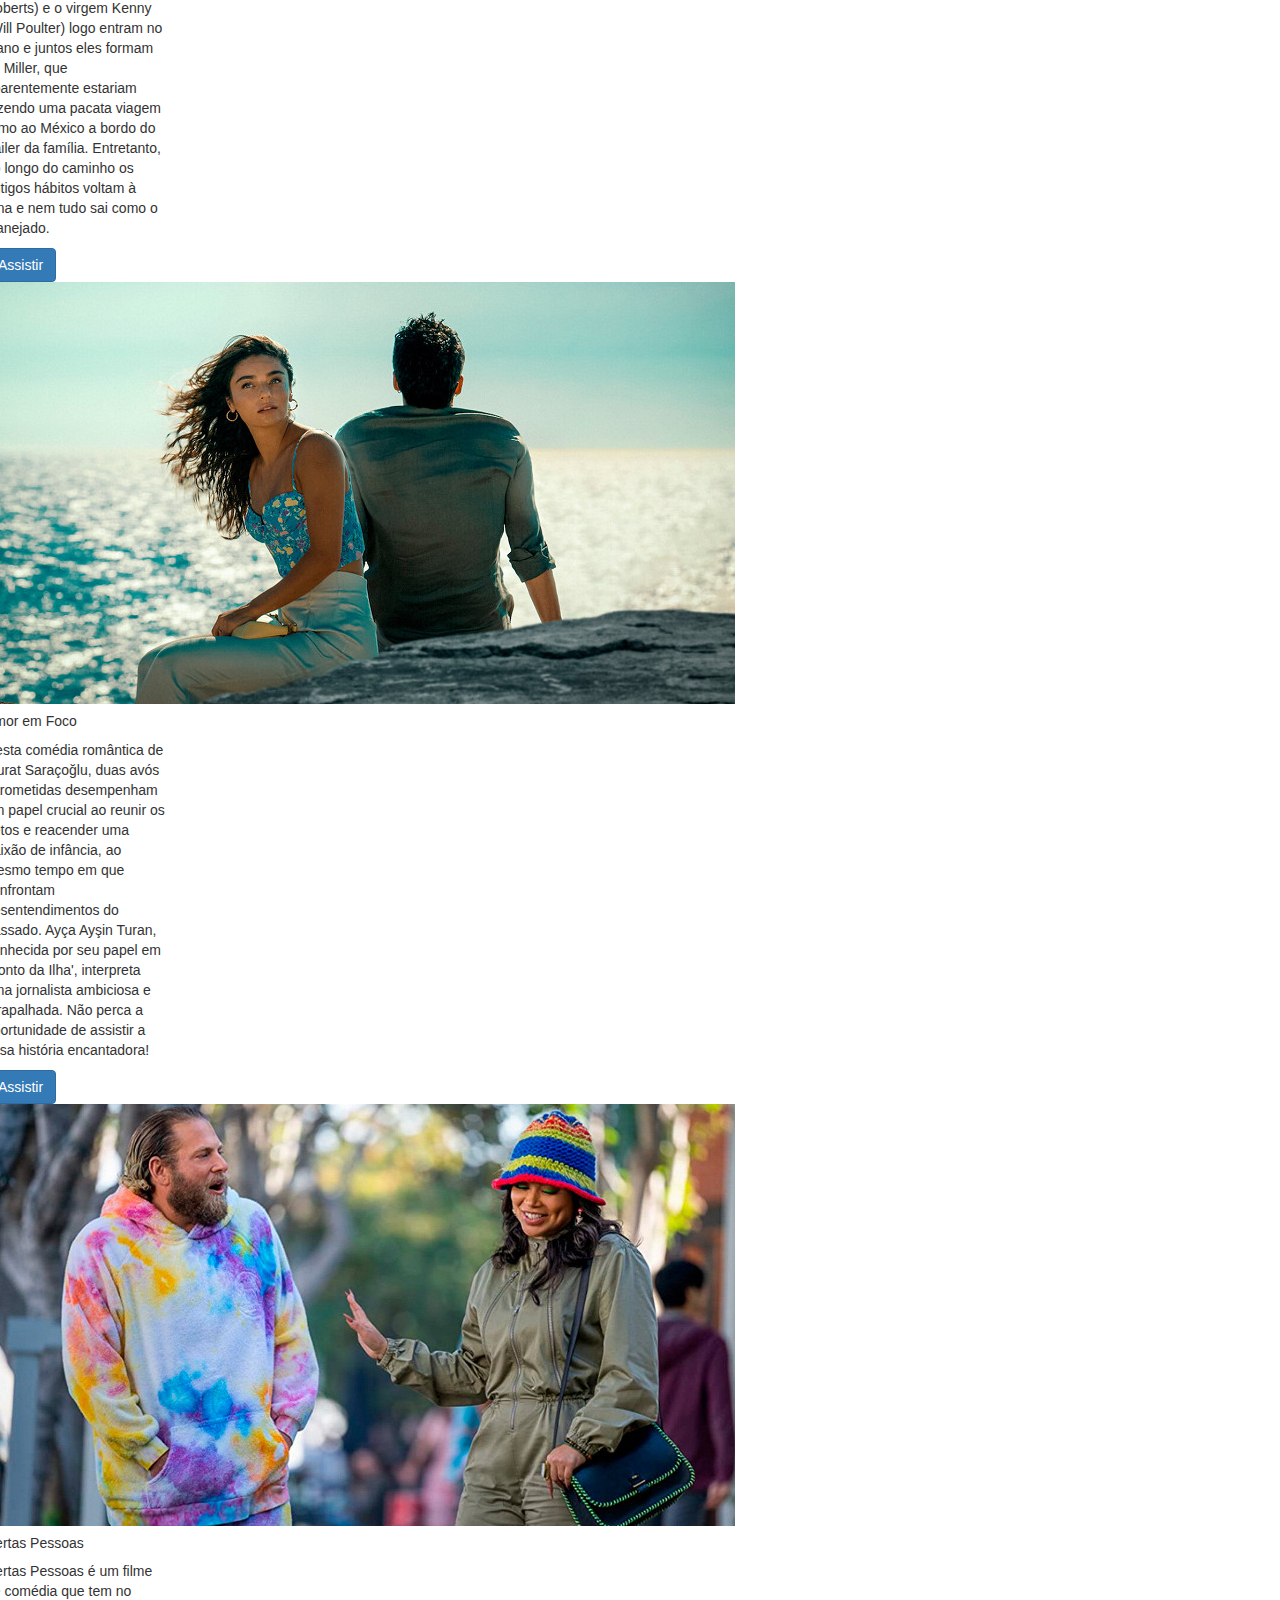
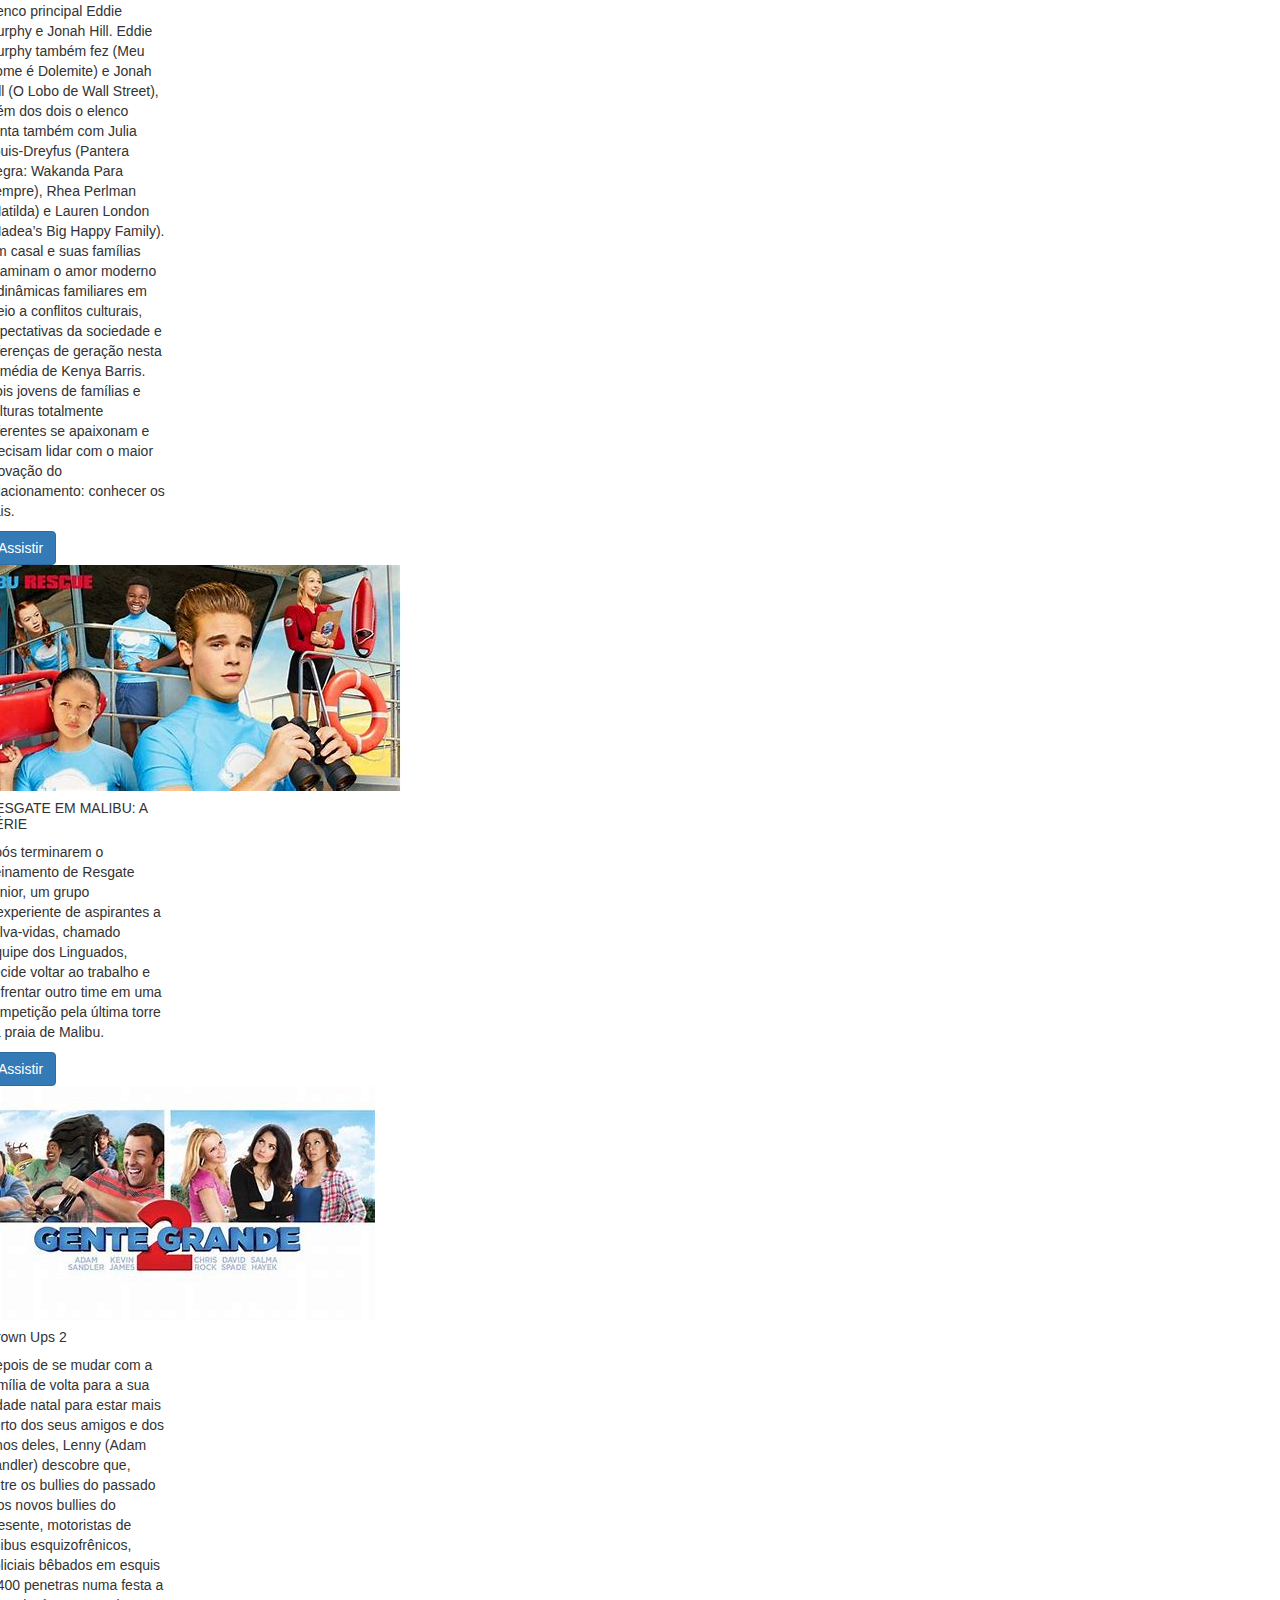
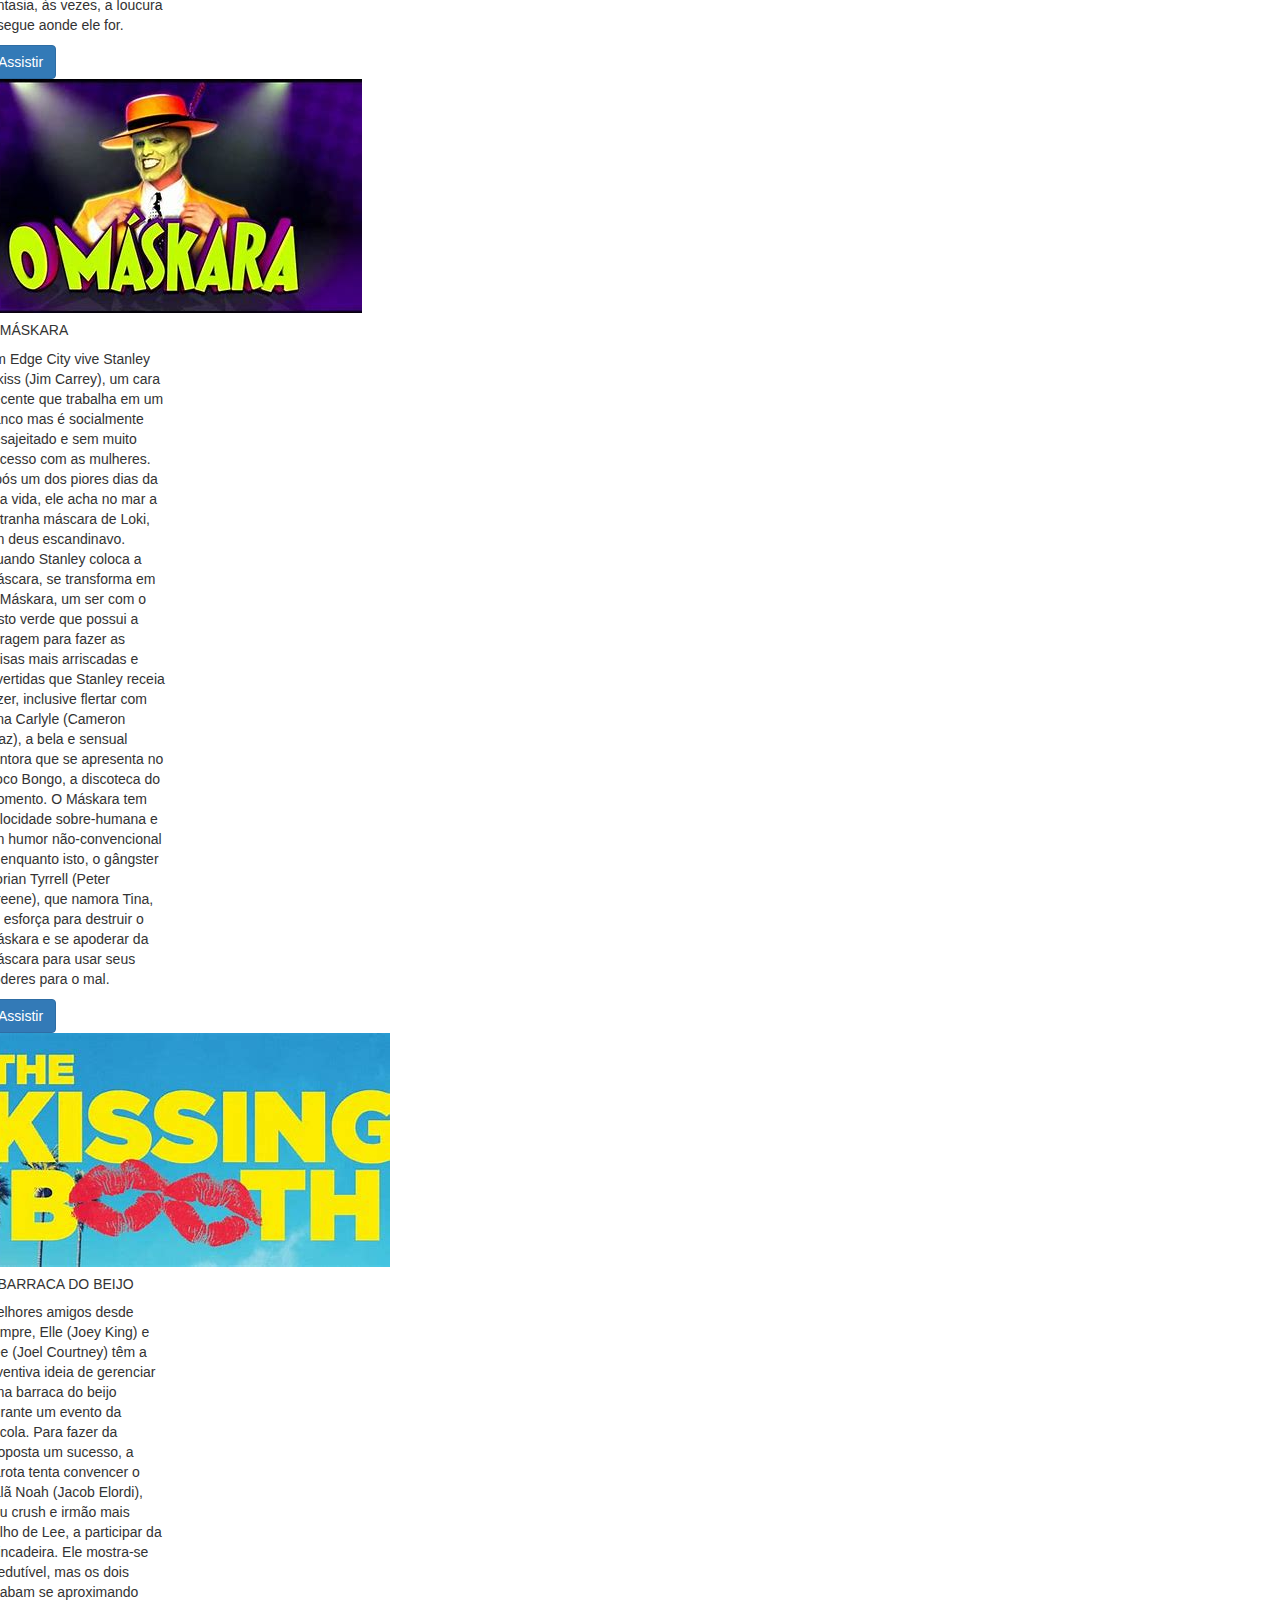
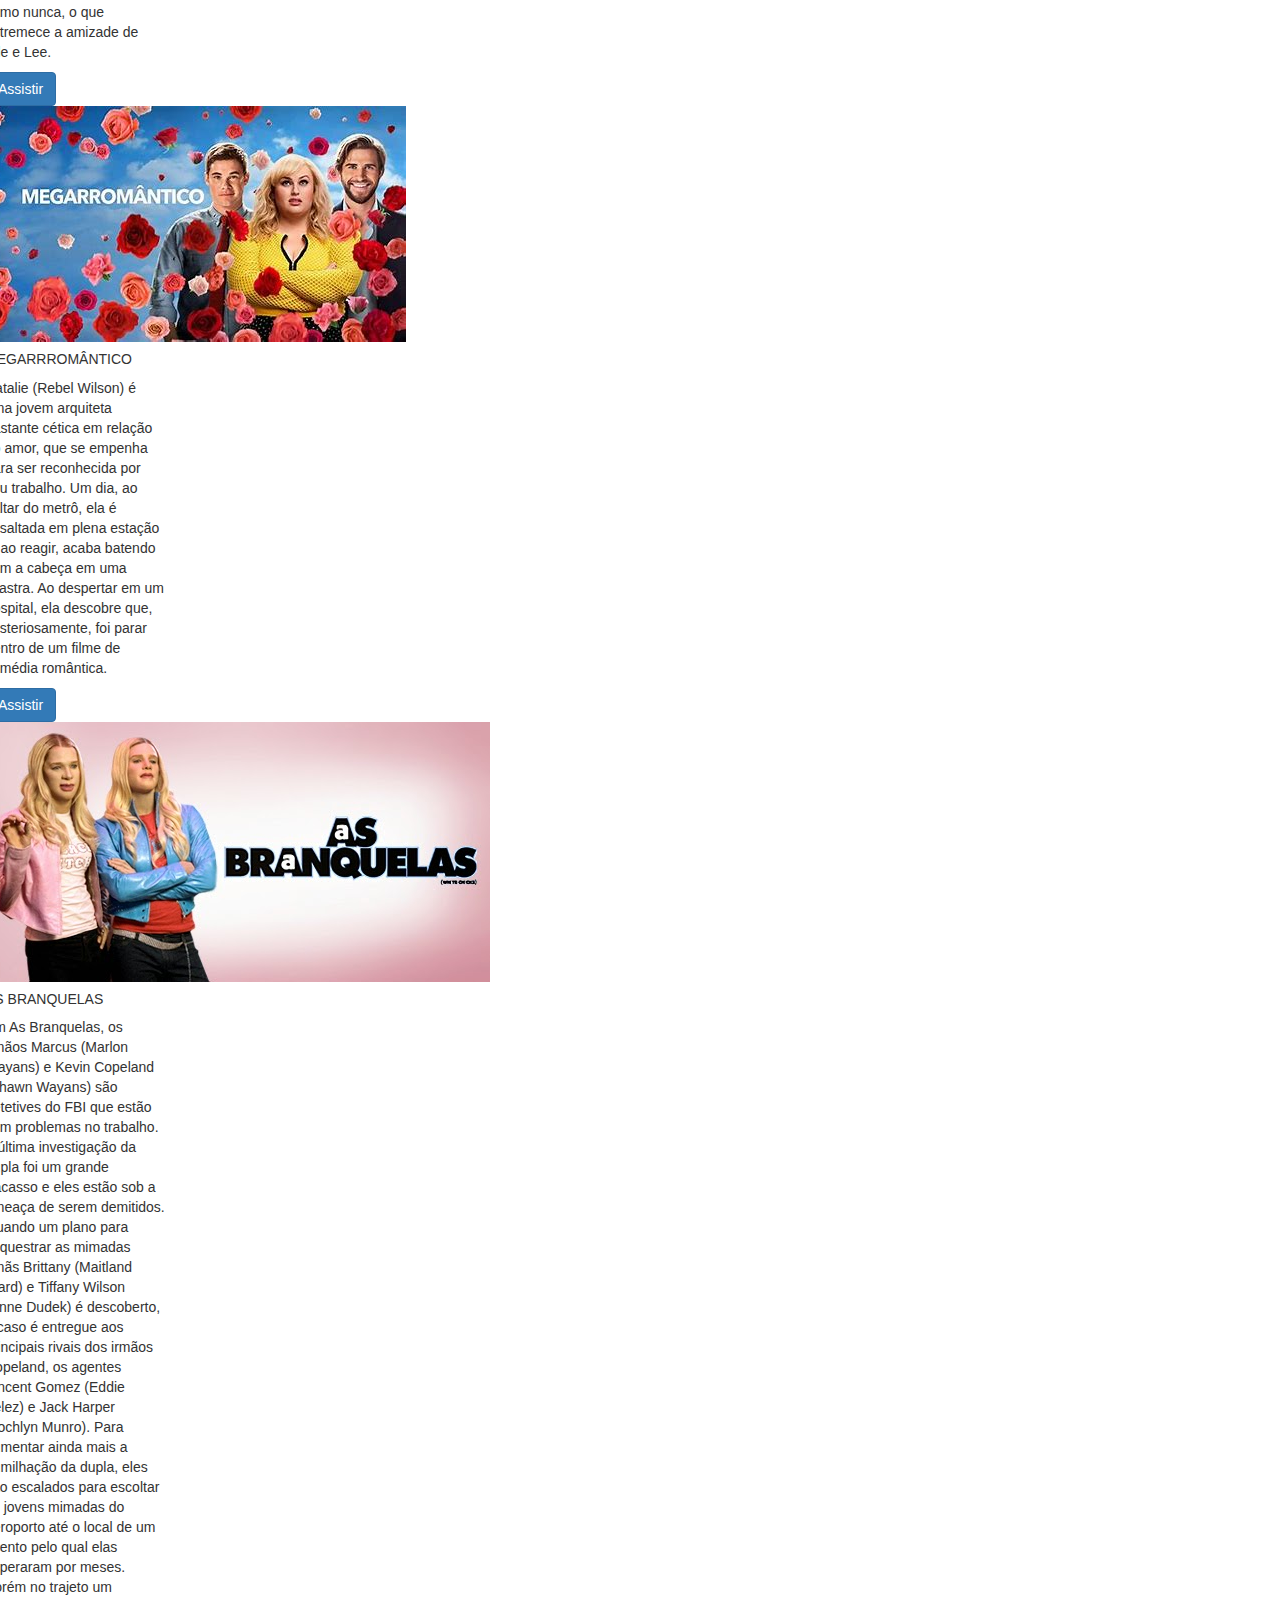
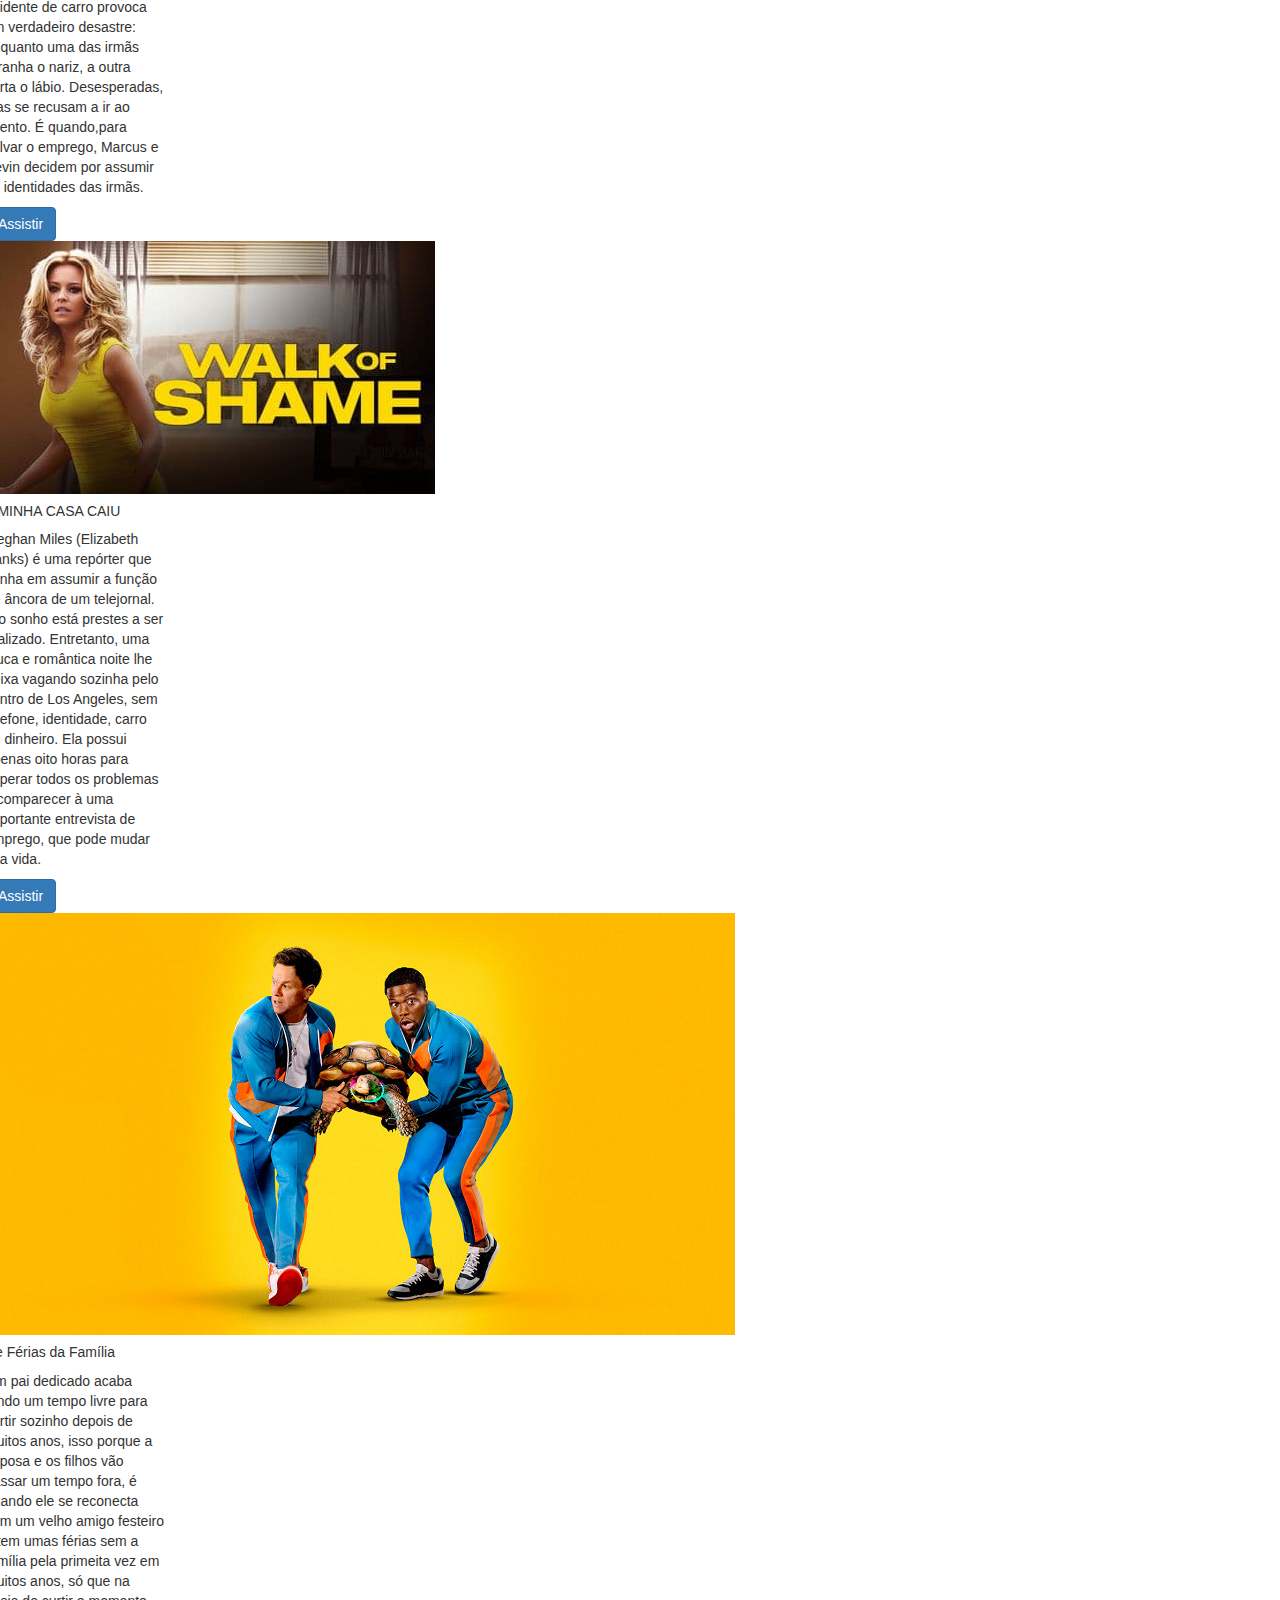
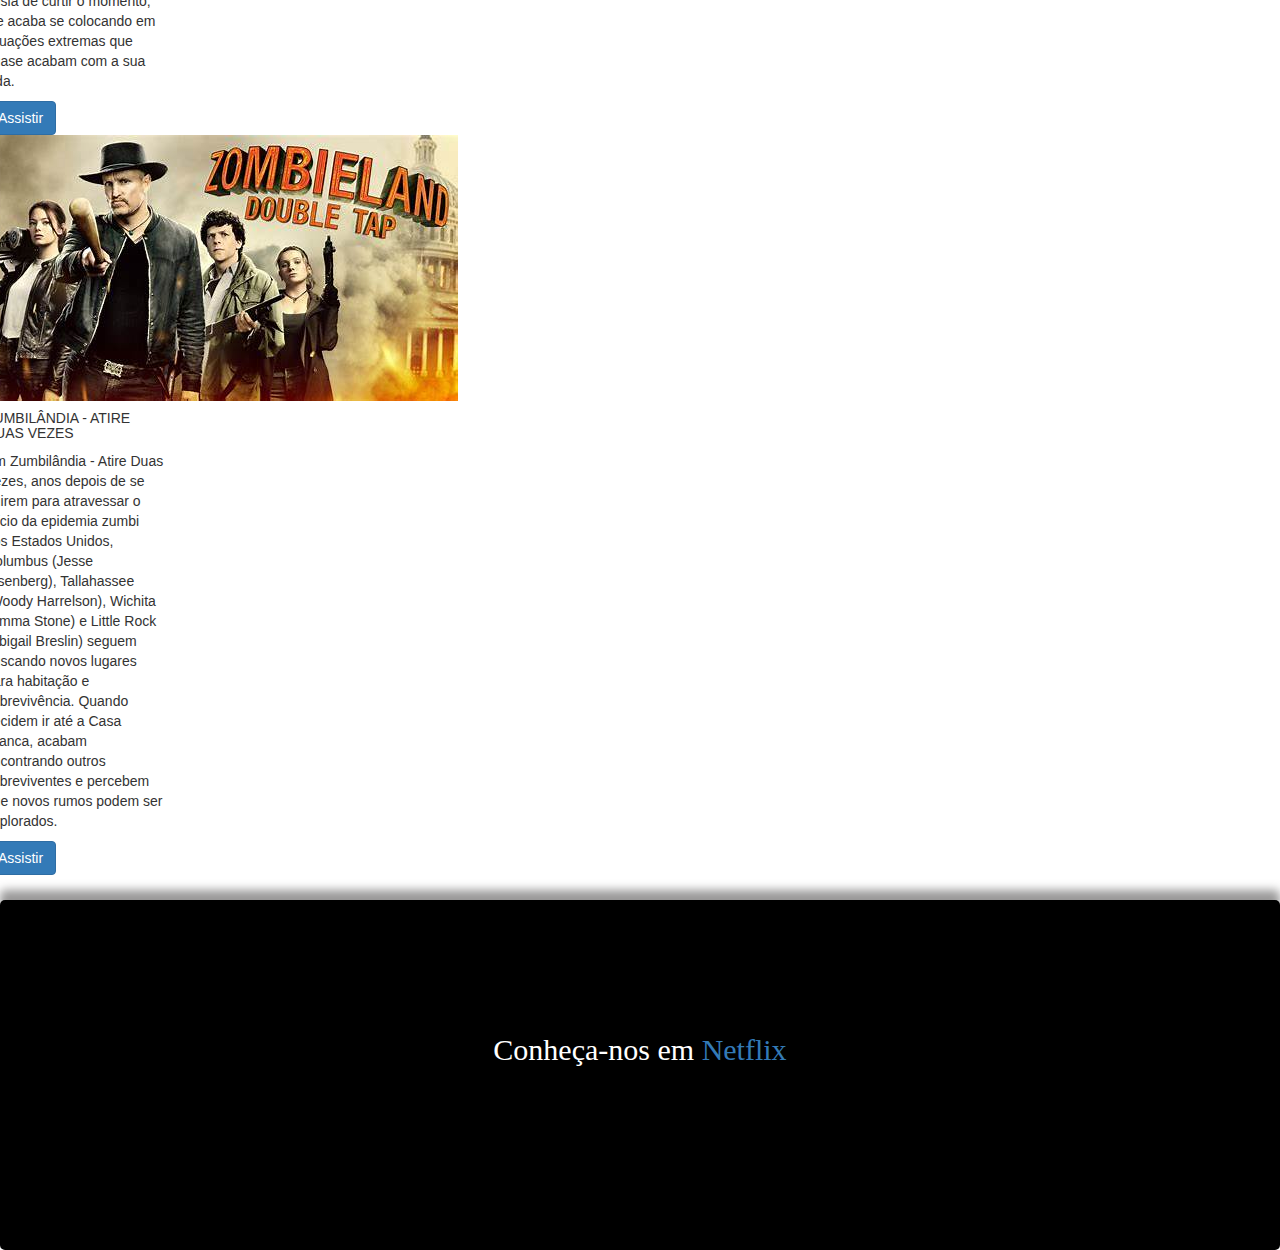
==== commit 59eccf66: "..." ====
--- a/Index.html
+++ b/Index.html
@@ -57,7 +57,7 @@
           Gêneros
         </a>
         <div class="dropdown-menu" aria-labelledby="navbarDropdown">
-          <a class="dropdown-item" href="#">Comedia</a>
+          <a class="dropdown-item" href="comedia.html">Comedia</a>
          <div class="dropdown-divider"></div>
           <a class="dropdown-item" href="#">Terror</a>
           <div class="dropdown-divider"></div>
@@ -78,7 +78,7 @@
       </li>
 
       <li class="nav-item">
-        <a class="nav-link " href="#">Assinatura</a>
+        <a class="nav-link " href="https://www.netflix.com/br/login">Assinatura</a>
       </li>
     </ul>
 
@@ -130,18 +130,18 @@
   </div>
 
 <div class="card col-4" style="width: 18rem;">
-  <img class="card-img-top" src="img/panico5.jpg" alt="Card image cap">
-  <div class="card-body">
-    <h5 class="card-title">Scream 5</h5>
-    <p class="card-text">Decorridos 25 anos após os assassinatos originais em Woodsboro, um novo Ghostface está na cidade a matar adolescentes, e Sidney Prescott tem de regressar para desvendar a verdade. Neve Campbell está, na realidade, a assumir novamente o seu papel. Até Courteney Cox e David Arquette estão de volta como Gale Weathers e Dewey Riley, o que significa que a nostalgia estará certamente fora das paradas no Scream 5. De facto, as primeiras revisões para esta última prestação são absolutamente assassinas.</p>
+  <img class="card-img-top" src="img/mor-em-foco-netflix.jpg" alt="Card image cap">
+  <div class="card-body">
+    <h5 class="card-title">Amor em Foco </h5>
+    <p class="card-text">Nesta comédia romântica de Murat Saraçoğlu, duas avós intrometidas desempenham um papel crucial ao reunir os netos e reacender uma paixão de infância, ao mesmo tempo em que confrontam desentendimentos do passado. Ayça Ayşin Turan, conhecida por seu papel em 'Conto da Ilha', interpreta uma jornalista ambiciosa e atrapalhada. Não perca a oportunidade de assistir a essa história encantadora!</p>
     <a href="#" class="btn btn-primary">Assistir</a>
   </div>
  </div>
     <div class="card col-4" style="width: 18rem;">
-  <img class="card-img-top" src="img/Ricos_de_amor.jpg" alt="Card image cap">
-  <div class="card-body">
-    <h5 class="card-title">RICOS DE AMOR</h5>
-    <p class="card-text">Em Ricos de Amor, Teto (Danilo Mesquita) é filho do riquíssimo Teodoro (Ernani Moraes), conhecido como "O Rei do Tomate". O rapaz, que em breve herdará a bem sucedida fábrica de tomates do pai, percebe sua vida se tornando um grande rebuliço quando conhece Paula (Giovanna Lancellotti), uma jovem decidida que estuda para ser médica e não vê a hora de se tornar independente. Com medo da reação da garota, Teto esconde suas raízes e finge ter origem humilde. Porém, essa mentira inicia um espiral de desentendimentos.</p>
+  <img class="card-img-top" src="img/certas-pessoas.jpg" alt="Card image cap">
+  <div class="card-body">
+    <h5 class="card-title">Certas Pessoas</h5>
+    <p class="card-text">Certas Pessoas é um filme de comédia que tem no elenco principal Eddie Murphy e Jonah Hill. Eddie Murphy também fez (Meu Nome é Dolemite) e Jonah Hill (O Lobo de Wall Street), além dos dois o elenco conta também com Julia Louis-Dreyfus (Pantera Negra: Wakanda Para Sempre), Rhea Perlman (Matilda) e Lauren London (Madea’s Big Happy Family). Um casal e suas famílias examinam o amor moderno e dinâmicas familiares em meio a conflitos culturais, expectativas da sociedade e diferenças de geração nesta comédia de Kenya Barris. Dois jovens de famílias e culturas totalmente diferentes se apaixonam e precisam lidar com o maior provação do relacionamento: conhecer os pais.</p>
     <a href="#" class="btn btn-primary">Assistir</a>
   </div>
   </div>
@@ -218,10 +218,10 @@
 
 
 <div class="card col-4" style="width: 18rem;">
-  <img class="card-img-top" src="img/gggg.jpg" alt="Card image cap">
-  <div class="card-body">
-    <h5 class="card-title">CORRA!</h5>
-    <p class="card-text">Chris (Daniel Kaluuya) é jovem negro que está prestes a conhecer a família de sua namorada branca Rose (Allison Williams). A princípio, ele acredita que o comportamento excessivamente amoroso por parte da família dela é uma tentativa de lidar com o relacionamento de Rose com um rapaz negro, mas, com o tempo, Chris percebe que a família esconde algo muito mais perturbador - e o jeito é tentar escapar.</p>
+  <img class="card-img-top" src="img/e-ferias-com-a-familia.jpg" alt="Card image cap">
+  <div class="card-body">
+    <h5 class="card-title">De Férias da Família</h5>
+    <p class="card-text">Um pai dedicado acaba tendo um tempo livre para curtir sozinho depois de muitos anos, isso porque a esposa e os filhos vão passar um tempo fora, é quando ele se reconecta com um velho amigo festeiro e tem umas férias sem a família pela primeita vez em muitos anos, só que na ânsia de curtir o momento, ele acaba se colocando em situações extremas que quase acabam com a sua vida.</p>
     <a href="#" class="btn btn-primary">Assistir</a>
   </div>
 </div>
